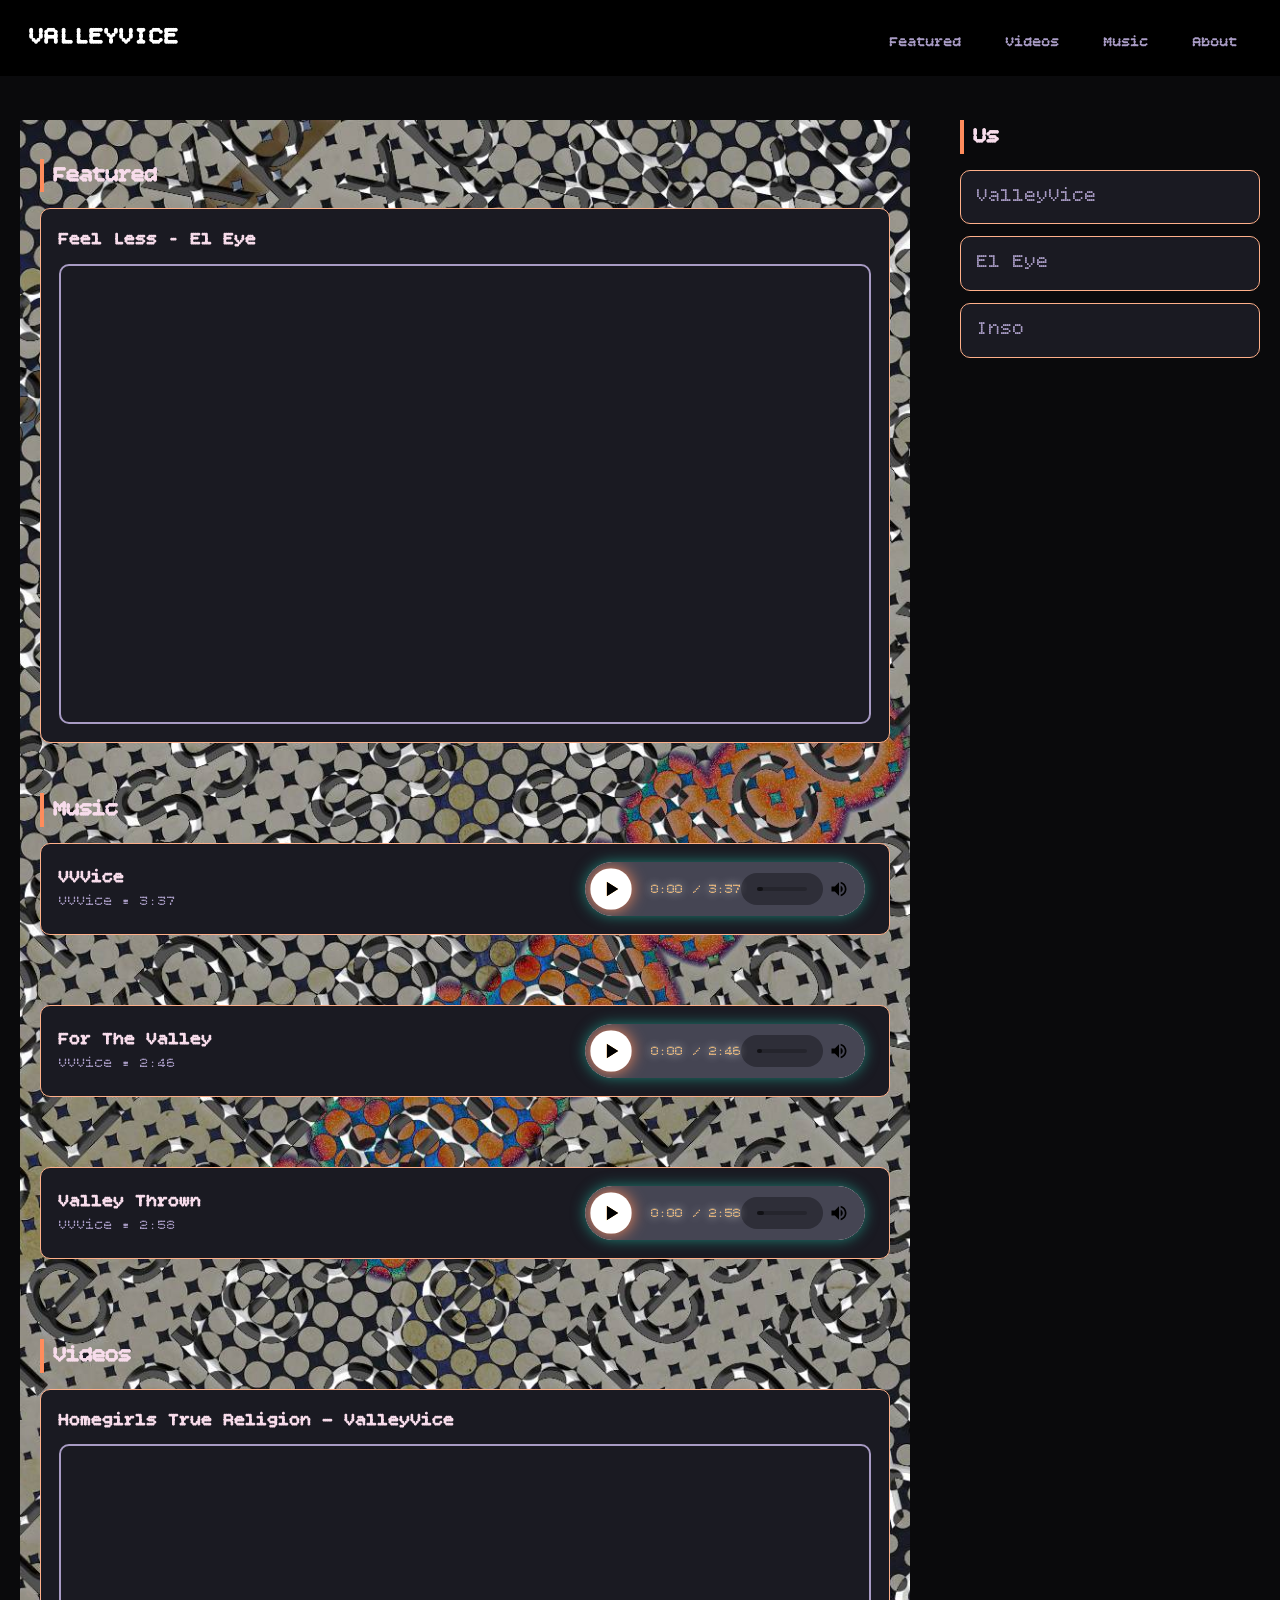
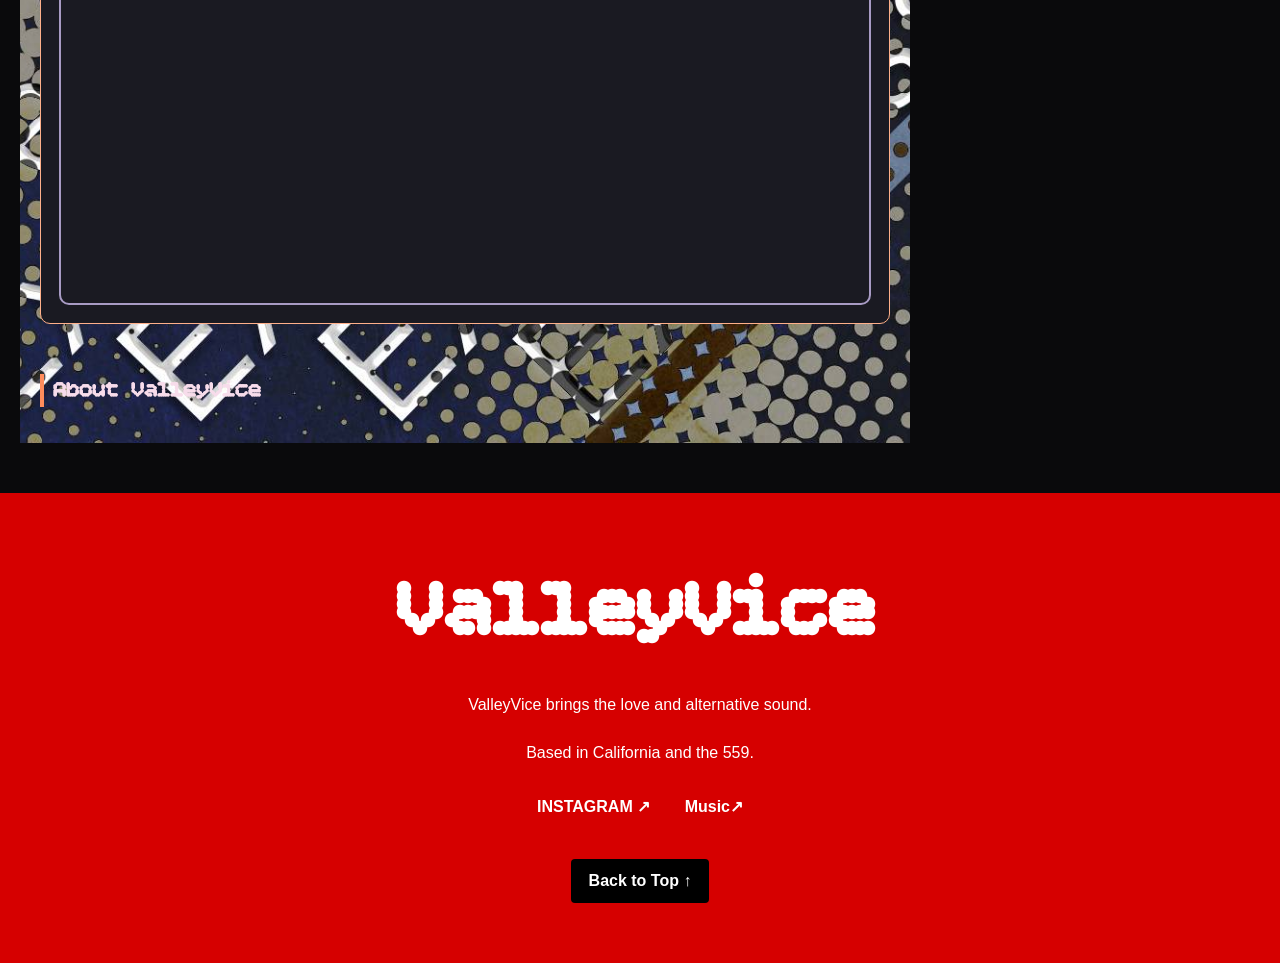
==== index.html @ 6efcdc89 "Update index.html" ====
<!DOCTYPE html>
<html lang="en">
<head>
  <meta charset="UTF-8" />
  <title>ValleyVice</title>
  <meta name="viewport" content="width=device-width, initial-scale=1" />
  <link rel="stylesheet" href="valleyvice.css" />
</head>

<body id="top"> 

  <!-- HEADER -->
  <header class="vv-header" id="vv-header">
    <div class="vv-logo">VALLEYVICE</div>
    <nav class="vv-nav">
      <a href="#Featured">Featured</a>
      <a href="#videos">Videos</a>
      <a href="#music">Music</a>
      <a href="#footer">About</a>
    </nav>
  </header>

  <!-- MASTER LAYOUT WRAPPER (Side-by-side Layout) -->
  <div class="vv-page-layout">

    <!-- MAIN CONTENT (Has the patterned background) -->
    <main class="vv-shell">

      <!-- VIDEOS -->
      <section id="Featured" class="vv-section">
        <h2 class="vv-section-title">Featured</h2>
        <div class="vv-card">
          <div class="vv-card-title">Feel Less - El Eye</div>
          <div class="vv-video-frame">
            <iframe width="560" height="315" src="https://www.youtube.com/embed/_zY-57PBvZM?si=U113zImSE3T3_3jn" title="YouTube video player" frameborder="0" allow="accelerometer; autoplay; clipboard-write; encrypted-media; gyroscope; picture-in-picture; web-share" referrerpolicy="strict-origin-when-cross-origin" allowfullscreen></iframe>
          </div>
        </div>
      </section>

      <!-- MUSIC -->
      <section id="music" class="vv-section">
        <h2 class="vv-section-title">Music</h2>
        <div class="vv-track-list">

          <div class="vv-card vv-track-card">
            <div>
              <div class="vv-track-title">VVVice</div>
              <div class="vv-track-meta">VVVice • 3:37</div>
            </div>
            <audio controls controlsList="nodownload noplaybackrate" >
              <source src="/music/vvvice.mp3" type="audio/mpeg" />
            </audio>
          </div>

          <div class="vv-card vv-track-card">
            <div>
              <div class="vv-track-title">For The Valley</div>
              <div class="vv-track-meta">VVVice • 2:46</div>
            </div>
            <audio controls controlsList="nodownload noplaybackrate">
              <source src="/music/forthevalley.mp3" type="audio/mpeg" />
            </audio>
          </div>

          <div class="vv-card vv-track-card">
            <div>
              <div class="vv-track-title">Valley Thrown</div>
              <div class="vv-track-meta">VVVice • 2:58</div>
            </div>
            <audio controls controlsList="nodownload noplaybackrate">
              <source src="/music/valleythrown.mp3" type="audio/mpeg" />
            </audio>
          </div>
        </div>
      </section>

      <!-- MORE VIDEOS -->
      <section id="videos" class="vv-section">
        <h2 class="vv-section-title">Videos</h2>
        <div class="vv-card">
          <div class="vv-card-title">Homegirls True Religion — ValleyVice</div>
          <div class="vv-video-frame">
            <iframe width="560" height="315" src="https://www.youtube.com/embed/8g7PxUAMaXI?si=Gj9N5KaomewgF7cF" title="YouTube video player" frameborder="0" allow="accelerometer; autoplay; clipboard-write; encrypted-media; gyroscope; picture-in-picture; web-share" referrerpolicy="strict-origin-when-cross-origin" allowfullscreen></iframe>
          </div>
        </div>
      </section>
      
      <h2 class="vv-section-title">About ValleyVice</h2>

    </main> <!-- END .vv-shell -->

    <!-- SIDEBAR FOR FELLOW ARTISTS (Sits outside the pattern) -->
    <aside class="vv-sidebar">
      <h2 class="vv-section-title" style="margin-top: 0;">Us</h2>
      <div class="vv-sidebar-links">
        <a href="https://soundcloud.com/valleyvice" target="_blank" rel="noopener noreferrer">ValleyVice</a>
        <a href="https://soundcloud.com/eleye-706071954" target="_blank" rel="noopener noreferrer">El Eye</a>
        <a href="https://soundcloud.com/inssozzz" target="_blank" rel="noopener noreferrer">Inso</a>
      </div>
    </aside>

  </div> <!-- END .vv-page-layout -->

  <!-- FOOTER -->
  <footer id="footer" class="vv-footer">
    <div class="vv-footer-inner">
      <h2 class="vv-footer-logo">ValleyVice</h2>
      <p class="vv-footer-tagline">
        ValleyVice brings the love and alternative sound.<br><br>
        Based in California and the 559.
      </p>
      <div class="vv-footer-links">
        <a href="https://www.instagram.com/valleyyyouth/" target="_blank">INSTAGRAM ↗</a>
        <a href="#" target="_blank">Music↗</a>
      </div>
    </div>
    <a href="#top" class="vv-backtotop">Back to Top ↑</a>
  </footer>

  <script>
    let lastScroll = 0;
    const header = document.getElementById('vv-header');

    window.addEventListener('scroll', () => {
      const currentScroll = window.pageYOffset;

      if (currentScroll > lastScroll && currentScroll > 80) {
        header.classList.add('hide');   // scrolling down → hide
      } else {
        header.classList.remove('hide'); // scrolling up → show
      }

      lastScroll = currentScroll;
    });
  </script>
</body>
</html>
---- valleyvice.css ----
/* ============================================================
   VALLEYVICE RETRO THEME — FULL CSS REBUILD (v7)
   Palette: Base + expanded complimentary colors
   Style: Vintage Web + Synthwave + Sidebar Integration
   ============================================================ */

@import url('https://fonts.googleapis.com/css?family=Bitcount%20Single:700|Bitcount%20Single:400');

/* ============================================================
   GLOBAL FONT SETTINGS
   ============================================================ */

header {
  font-family: 'Bitcount Single';
  font-weight: 1000;
}

body {
  font-family: 'Bitcount Single';
  font-weight: 400;
}

h1, h2, h3, h4, h5 {
  font-family: 'Bitcount Single';
  font-weight: 700;
}

html { 
  font-size: 100%; 
  scroll-behavior: smooth;
}

h1 { font-size: 4.210rem; }
h2 { font-size: 3.158rem; }
h3 { font-size: 2.369rem; }
h4 { font-size: 1.777rem; }
h5 { font-size: 1.333rem; }
small { font-size: 0.750rem; }

/* ============================================================
   ROOT PALETTE
   ============================================================ */

:root {
  --text: #F7DCEB;
  --background: #0A0A0C;
  --primary: #A89BC4;
  --secondary: #4A2E1F;
  --accent: #7A4A2F;

  --comp-primary-1: #4FFFCF;
  --comp-primary-2: #2BB8A6;
  --comp-primary-3: #1F7F73;

  --comp-secondary-1: #7FA8FF;
  --comp-secondary-2: #4F6A99;
  --comp-secondary-3: #2C3A4F;

  --comp-accent-1: #FFB08A;
  --comp-accent-2: #FF8C5C;
  --comp-accent-3: #C96A42;

  --neutral-1: #1A1A22;
  --neutral-2: #2E2E38;
  --neutral-3: #454553;

  --radius: 10px;
}

/* ============================================================
   GLOBAL
   ============================================================ */

body {
  margin: 0;
  background: var(--background);
  color: var(--text);
  line-height: 1.5;
  padding-top: 120px; /* default padding to avoid header overlap */
}

/* ============================================================
   HEADER & NAVIGATION
   ============================================================ */

.vv-header {
  position: fixed;
  top: 0;
  left: 0;
  width: 100%;
  padding: 20px 30px;
  background: #000;
  color: #fff;
  z-index: 999;
  transition: transform 0.3s ease;
  display: flex;
  justify-content: space-between;
  align-items: center;
  box-sizing: border-box;
}

.vv-header.hide {
  transform: translateY(-100%);
}

.vv-logo {
  font-size: 24px;
  font-weight: 700;
  letter-spacing: 1px;
  flex-shrink: 0;
}

.vv-nav {
  display: flex;
  gap: 20px;
  flex-shrink: 0;
  margin-top: 10px;
}

.vv-nav a {
  color: var(--primary);
  text-decoration: none;
  font-weight: 600;
  margin: 0 12px;
  font-size: 0.9rem;
  transition: 0.2s ease;
}

.vv-nav a:hover {
  color: var(--comp-accent-2);
}

/* ============================================================
   PAGE LAYOUT (MAIN CONTENT + SIDEBAR)
   ============================================================ */

.vv-page-layout {
  display: flex;
  justify-content: center; 
  align-items: flex-start; 
  max-width: 1250px;       
  margin: 0 auto;
  gap: 50px;               
  padding: 0 20px;
}

.vv-shell {
  background: url('/images/background.jpg') center/cover no-repeat;
  width: 100%;
  max-width: 900px;
  margin: 0; 
  padding: 20px;
  box-sizing: border-box;
}

/* ============================================================
   SIDEBAR
   ============================================================ */

.vv-sidebar {
  width: 300px;
  flex-shrink: 0; 
  position: sticky;
  top: 120px; 
}

.vv-sidebar-links {
  display: flex;
  flex-direction: column;
  gap: 12px;
}

.vv-sidebar-links a {
  display: block;
  text-decoration: none;
  font-family: 'Bitcount Single';
  font-size: 1.2rem;
  color: var(--primary);
  background: var(--neutral-1);
  border: 1px solid var(--comp-accent-1);
  border-radius: var(--radius);
  padding: 12px 16px;
  transition: 0.2s ease;
}

.vv-sidebar-links a:hover {
  background: var(--neutral-2);
  color: var(--comp-accent-2);
  box-shadow: 0 0 15px var(--comp-accent-2);
  transform: translateX(4px);
}

/* ============================================================
   SECTION TITLES & CARDS
   ============================================================ */

.vv-section {
  margin-bottom: 50px;
}

.vv-section-title {
  font-size: 1.4rem;
  margin-bottom: 16px;
  border-left: 4px solid var(--comp-accent-2);
  padding-left: 10px;
  color: var(--text);
}

.vv-card {
  background: var(--neutral-1);
  border: 1px solid var(--comp-accent-1);
  border-radius: var(--radius);
  padding: 18px;
  margin-bottom: 30px;
  transition: 0.25s ease;
}

.vv-card:hover {
  box-shadow: 0 0 20px var(--comp-accent-2);
  transform: translateY(-3px);
}

/* ============================================================
   VIDEO SECTION
   ============================================================ */

.vv-card-title {
  font-family: "Bitcount Single";
  font-size: 1.1rem;
  font-weight: bold;
  color: var(--text);
}

.vv-video-frame {
  position: relative;
  padding-bottom: 56.25%;
  height: 0;
  border-radius: var(--radius);
  overflow: hidden;
  border: 2px solid var(--primary);
  margin-top: 10px;
}

.vv-video-frame iframe {
  position: absolute;
  inset: 0;
  width: 100%;
  height: 100%;
}

/* ============================================================
   TRACK LIST & AUDIO PLAYER
   ============================================================ */

.vv-track-list {
  display: flex;
  flex-direction: column;
  gap: 40px;
}

.vv-track-card {
  display: grid;
  grid-template-columns: 1fr 280px; 
  align-items: center;
  column-gap: 20px;                
}

.vv-track-title {
  font-family: "Bitcount Single";
  font-size: 1.1rem;
  font-weight: bold;
  color: var(--text);
}

.vv-track-meta {
  font-family: "Bitcount Single";
  font-size: 0.9rem;
  color: var(--primary);
}

.vv-track-card audio {
  width: 100%;            
  min-width: 240px;       
  margin-left: -6px;      
  border-radius: 500px;
  background: var(--neutral-2);
  box-shadow: 0 0 14px var(--comp-primary-3);
}

/* Hide Audio Download/Extras */
audio::-webkit-media-controls-download-button,
audio::-webkit-media-controls-overflow-button,
audio::-webkit-media-controls-cast-button {
  display: none !important;
  visibility: hidden !important;
  opacity: 0 !important;
}

audio::-webkit-media-controls-enclosure {
  overflow: hidden !important;
}

/* Play Button */
audio::-webkit-media-controls-play-button {
  background-color: #e9d1b5 !important;
  border-radius: 50%;
  transform: scale(1.3);
  filter: brightness(1.5) drop-shadow(0 0 6px var(--comp-accent-2)) !important;
  margin-right: 14px !important;
}

audio::-webkit-media-controls-current-time-display,
audio::-webkit-media-controls-time-remaining-display {
  margin-left: 10px !important;
  filter: brightness(1.4);
  color: var(--comp-accent-2);
  font-family: 'Bitcount Single';
}

audio::-webkit-media-controls-panel {
  background-color: var(--neutral-3) !important;
}

/* Timeline/Scrubber */
audio::-webkit-media-controls-timeline {
  background-color: var(--neutral-2) !important;   
  border-radius: 200px !important;
}

audio::-webkit-media-controls-timeline-container {
  background-color: var(--comp-primary-1) !important; 
}

/* Volume Slider */
audio::-webkit-media-controls-volume-slider {
  background-color: var(--neutral-2) !important;   
  border-radius: 200px !important;
}

audio::-webkit-media-controls-volume-slider-container {
  background-color: var(--comp-accent-2) !important; 
  border-radius: 50% !important;
}

/* ============================================================
   FOOTER
   ============================================================ */

.vv-footer {
  background: #d60000;
  color: #fff;
  padding: 60px 20px;
  text-align: center;
  font-family: 'Inter', sans-serif;
  margin-top: 50px;
}

.vv-footer-logo {
  font-size: 80px;
  font-weight: 800;
  margin: 0 0 20px;
}

.vv-footer-tagline {
  font-size: 16px;
  line-height: 1.5;
  margin-bottom: 30px;
}

.vv-footer-links a {
  margin: 0 15px;
  font-weight: 600;
  text-decoration: none;
  color: #fff;
}

.vv-footer-links a:hover {
  opacity: 0.7;
}

.vv-backtotop {
  display: block;
  width: fit-content;
  margin: 40px auto 0;
  padding: 10px 18px;
  background: #000;
  color: #fff;
  font-weight: 600;
  text-decoration: none;
  border-radius: 4px;
  transition: opacity 0.2s ease;
}

.vv-backtotop:hover {
  opacity: 0.7;
}

/* ============================================================
   RESPONSIVE DESIGN
   ============================================================ */

@media (max-width: 1000px) {
  .vv-page-layout {
    flex-direction: column;
    align-items: center;
    gap: 30px;
  }
  
  .vv-sidebar {
    width: 100%;
    max-width: 900px;
    position: static; 
  }
}

@media (max-width: 600px) {
  body {
    padding-top: 160px;
  }

  .vv-header {
    flex-direction: column;
    align-items: flex-start;
    padding: 12px 16px;
    gap: 10px;
  }

  .vv-logo {
    font-size: 1.6rem;
  }

  .vv-nav {
    flex-wrap: wrap;
    gap: 10px;
    width: 100%;
    justify-content: flex-end;
  }

  .vv-nav a {
    font-size: 0.85rem;
  }

  .vv-shell {
    padding: 12px;
  }

  .vv-section {
    margin-bottom: 32px;
  }

  .vv-track-card {
    grid-template-columns: 1fr;
    row-gap: 16px;
  }

  .vv-track-card audio {
    width: 100%;
    min-width: unset;
    margin-left: 0;
  }

  .vv-footer {
    padding: 40px 16px;
  }

  .vv-footer-logo {
    font-size: 48px;
  }

  .vv-footer-tagline {
    font-size: 14px;
  }

  .vv-footer-links a {
    display: block;
    margin: 8px 0;
  }
}

@media (max-width: 500px) {
  h2.vv-section-title {
    font-size: 1.2rem;
  }

  .vv-track-title {
    font-size: 1rem;
  }

  .vv-track-meta {
    font-size: 0.8rem;
  }
}
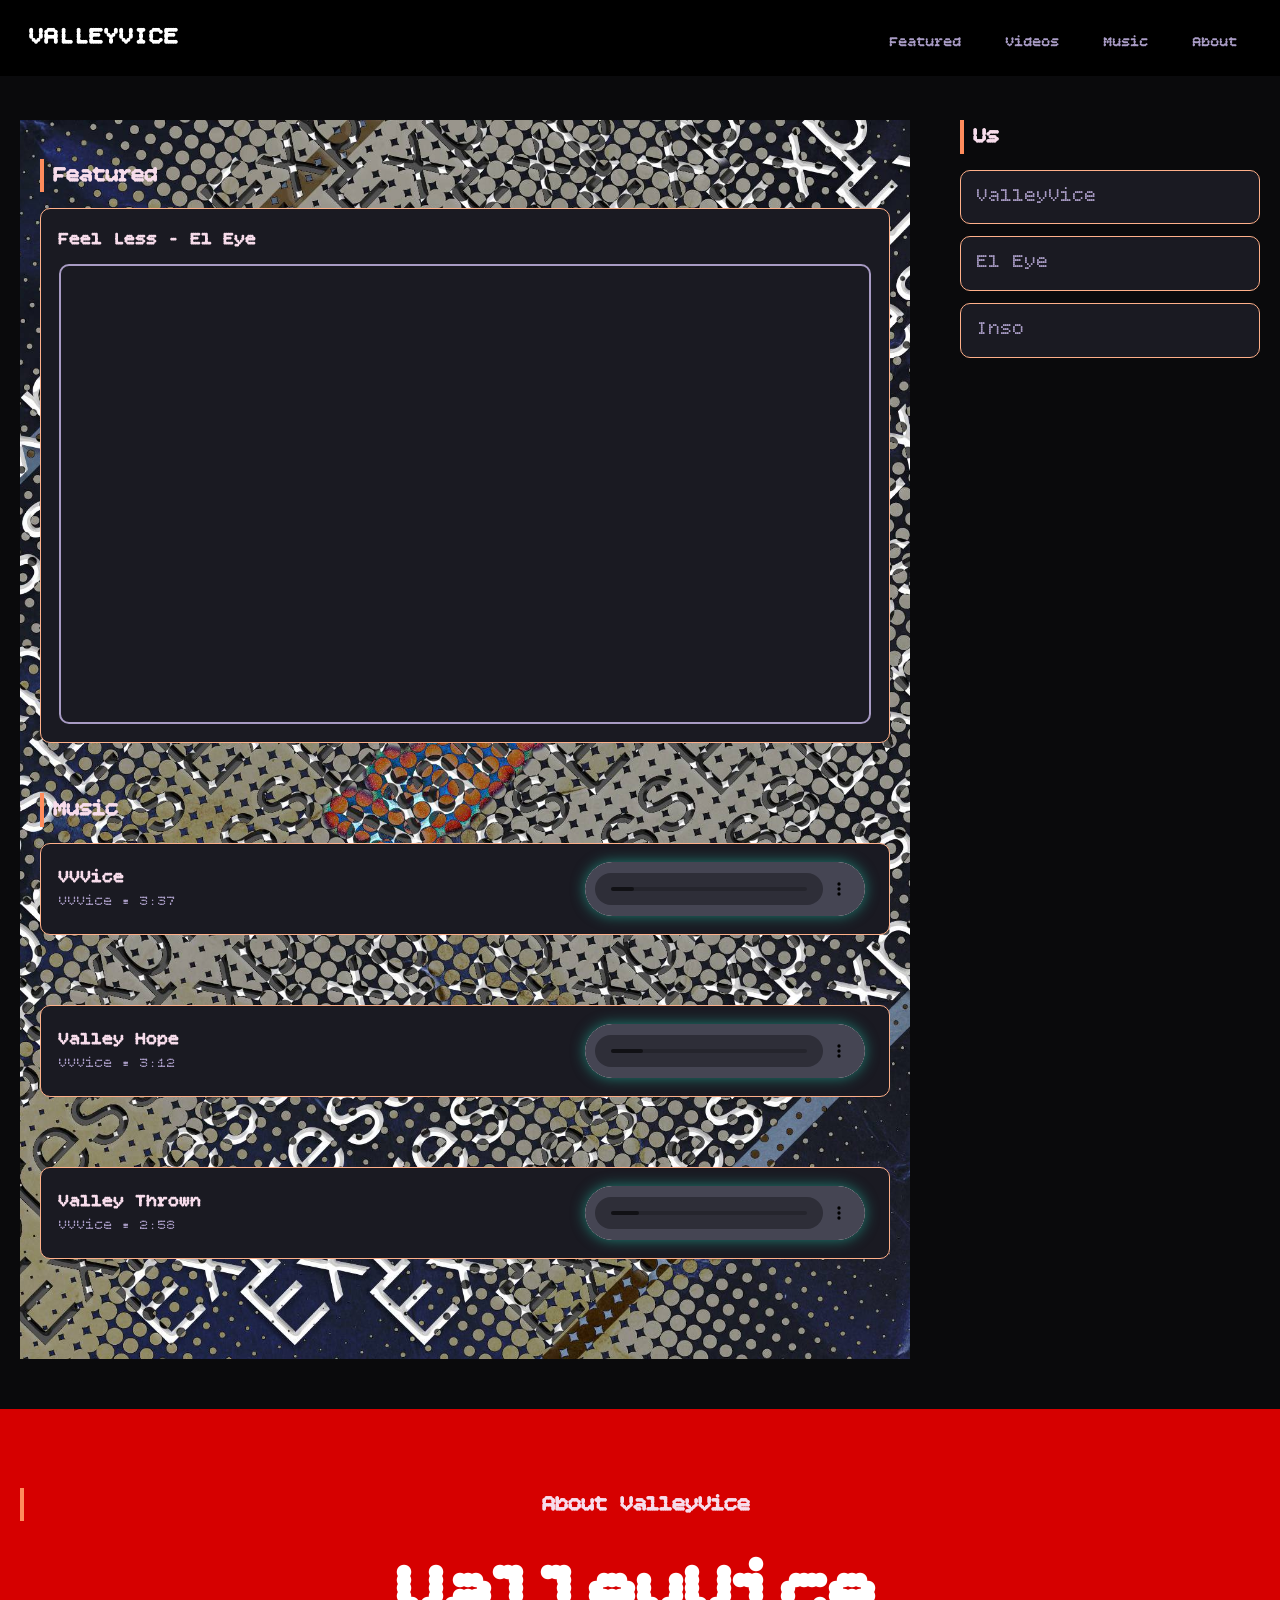
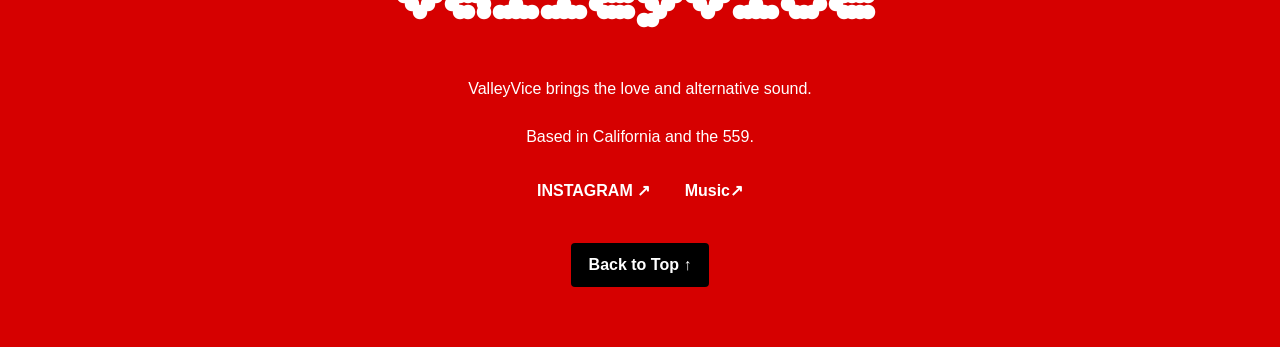
==== commit 38f892f3: "updated index / added replaced for the valley with valley hope" ====
--- a/index.html
+++ b/index.html
@@ -54,11 +54,11 @@
 
           <div class="vv-card vv-track-card">
             <div>
-              <div class="vv-track-title">For The Valley</div>
-              <div class="vv-track-meta">VVVice • 2:46</div>
+              <div class="vv-track-title">Valley Hope</div>
+              <div class="vv-track-meta">VVVice • 3:12</div>
             </div>
             <audio controls controlsList="nodownload noplaybackrate">
-              <source src="/music/forthevalley.mp3" type="audio/mpeg" />
+              <source src="/music/ValleyHope.mp3" type="audio/mpeg" />
             </audio>
           </div>
 
@@ -74,7 +74,7 @@
         </div>
       </section>
 
-      <!-- MORE VIDEOS -->
+      <!-- MORE VIDEOS
       <section id="videos" class="vv-section">
         <h2 class="vv-section-title">Videos</h2>
         <div class="vv-card">
@@ -85,7 +85,7 @@
         </div>
       </section>
       
-      <h2 class="vv-section-title">About ValleyVice</h2>
+      -->
 
     </main> <!-- END .vv-shell -->
 
@@ -104,6 +104,7 @@
   <!-- FOOTER -->
   <footer id="footer" class="vv-footer">
     <div class="vv-footer-inner">
+       <h2 class="vv-section-title">About ValleyVice</h2>
       <h2 class="vv-footer-logo">ValleyVice</h2>
       <p class="vv-footer-tagline">
         ValleyVice brings the love and alternative sound.<br><br>
--- a/valleyvice.css
+++ b/valleyvice.css
@@ -489,4 +489,4 @@
   .vv-track-meta {
     font-size: 0.8rem;
   }
-}+}
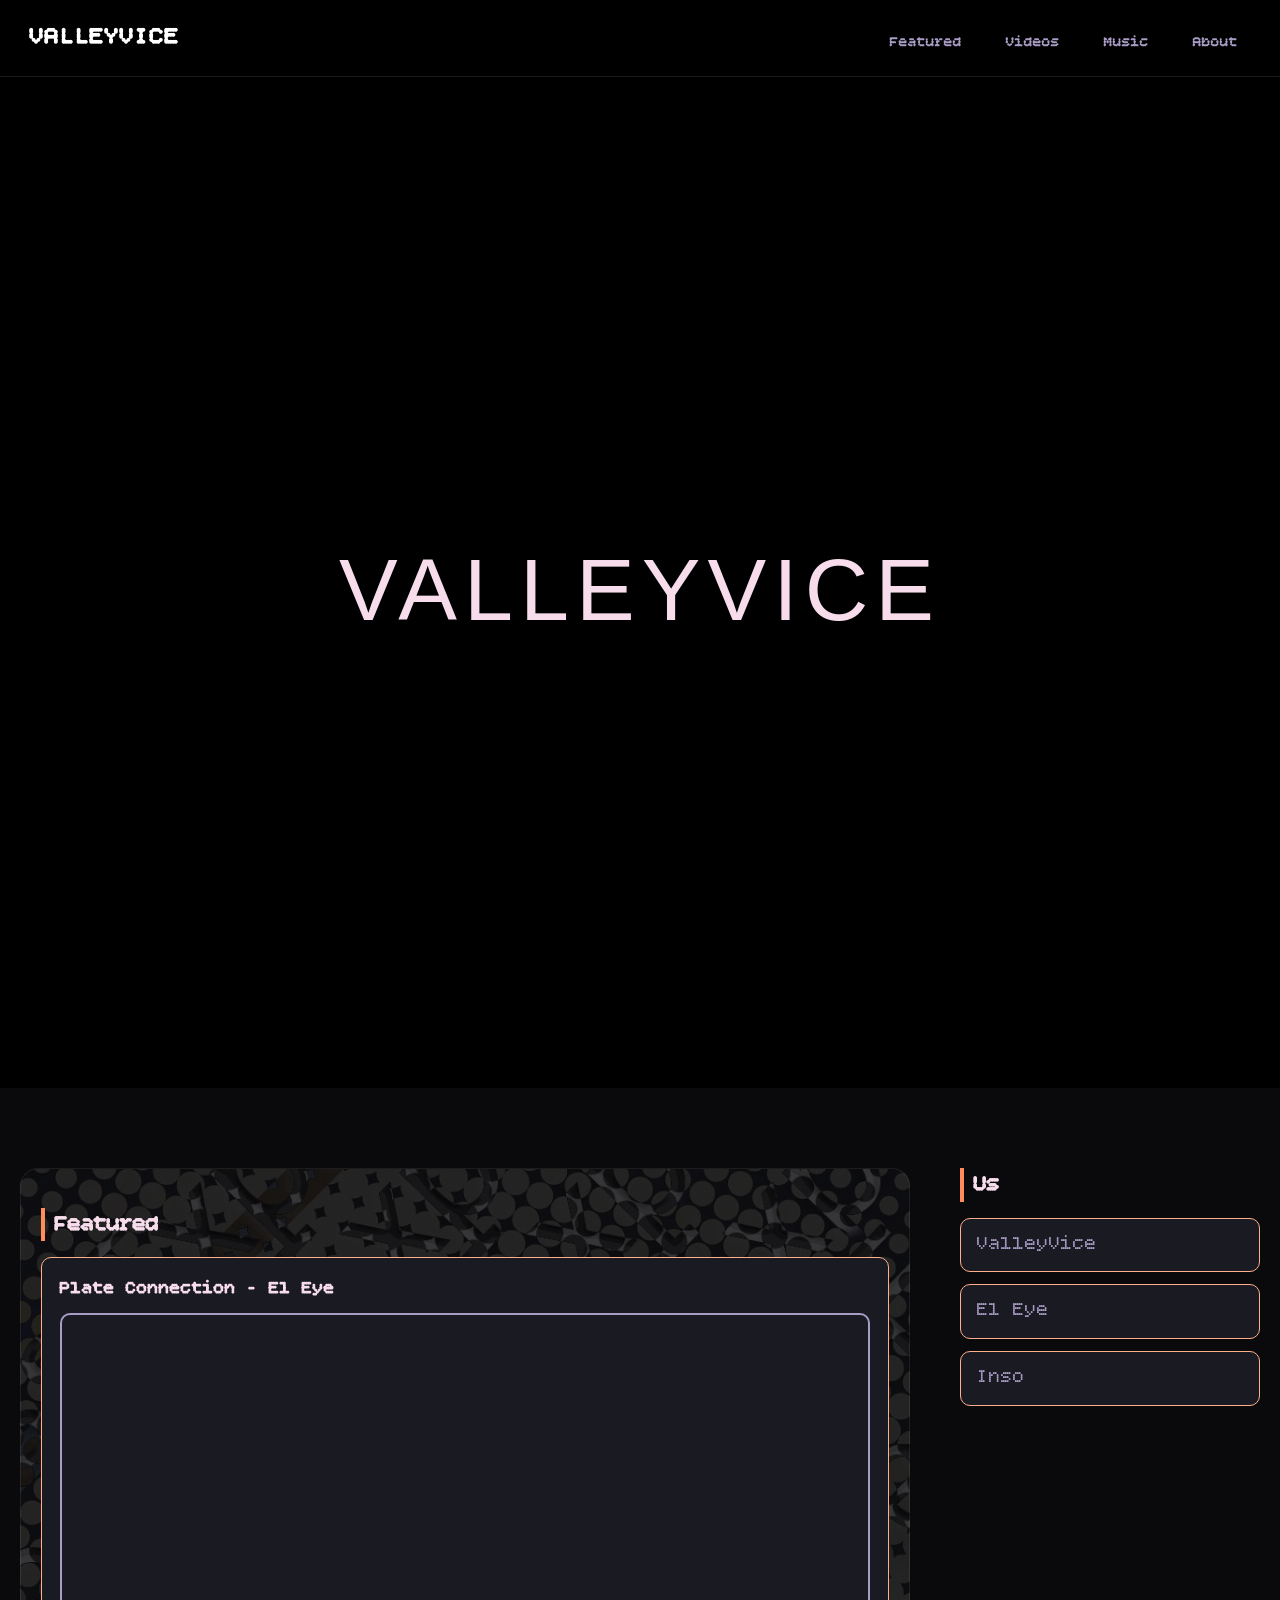
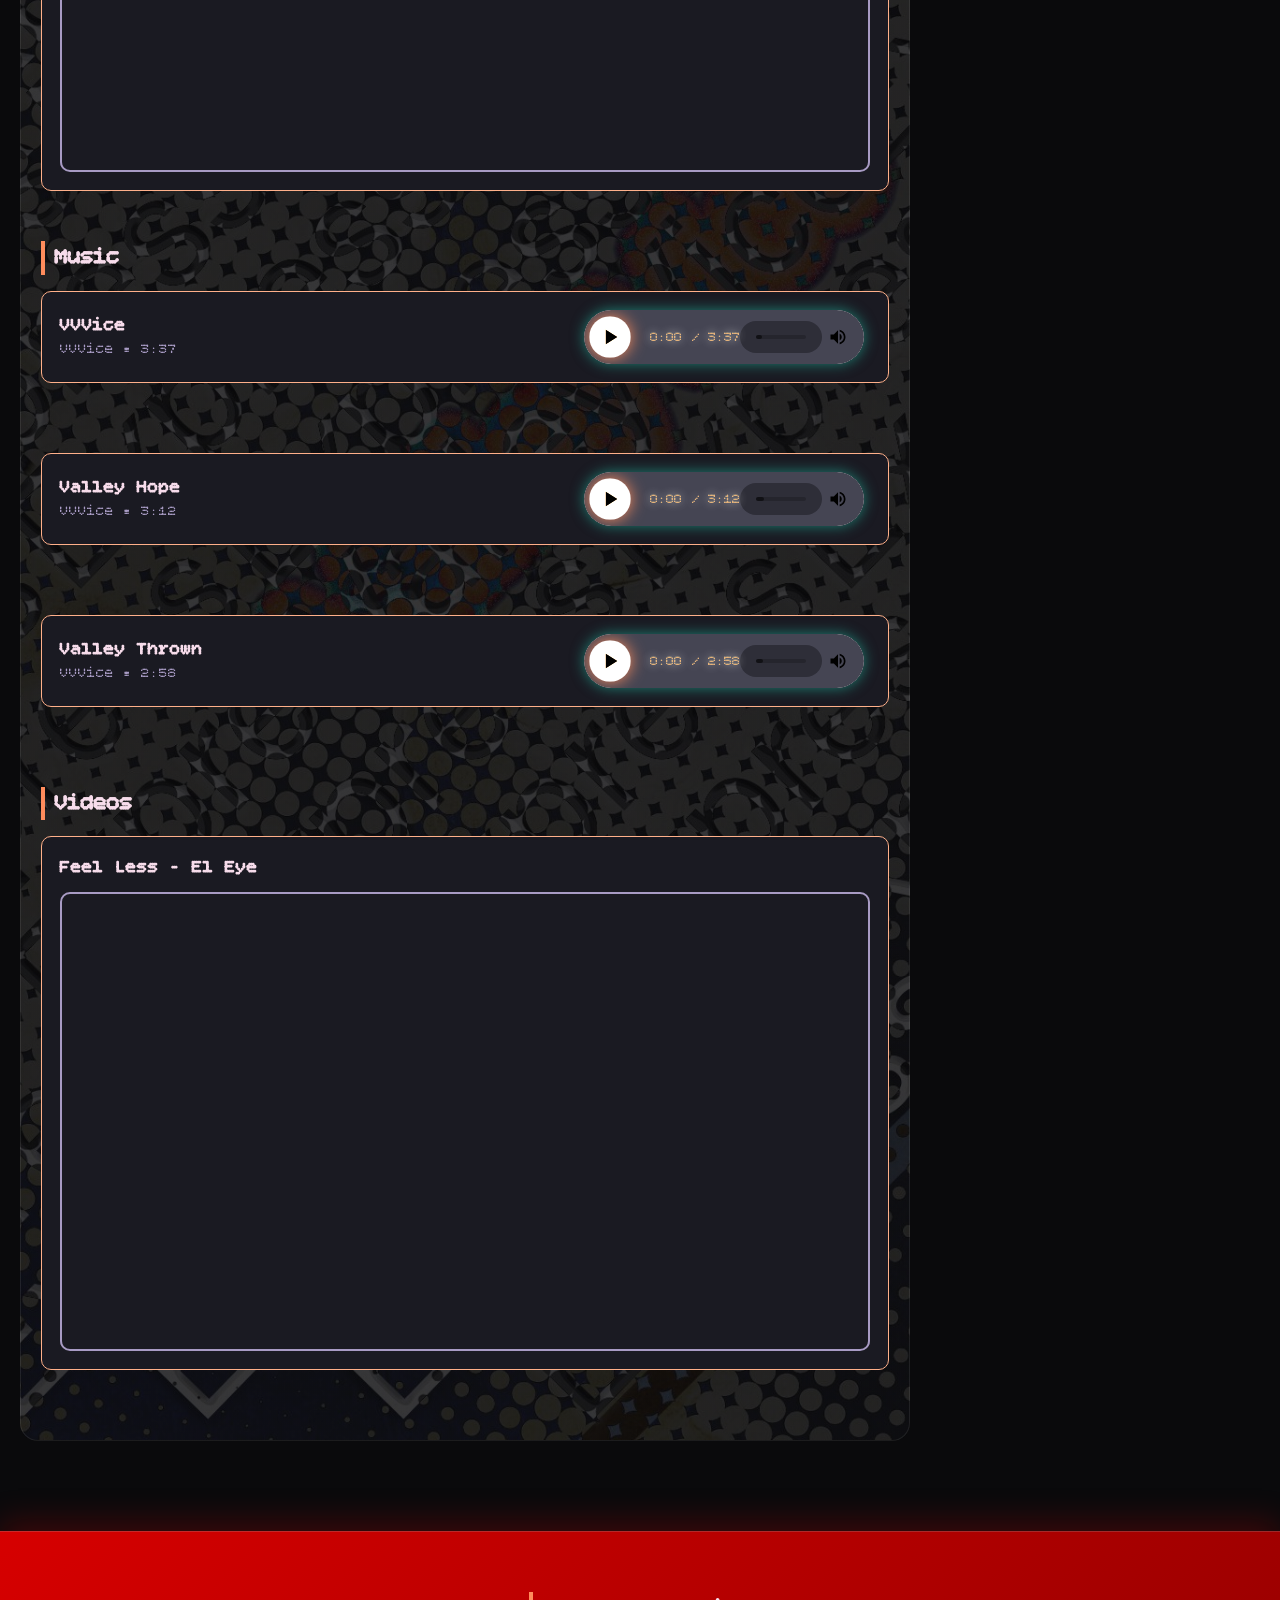
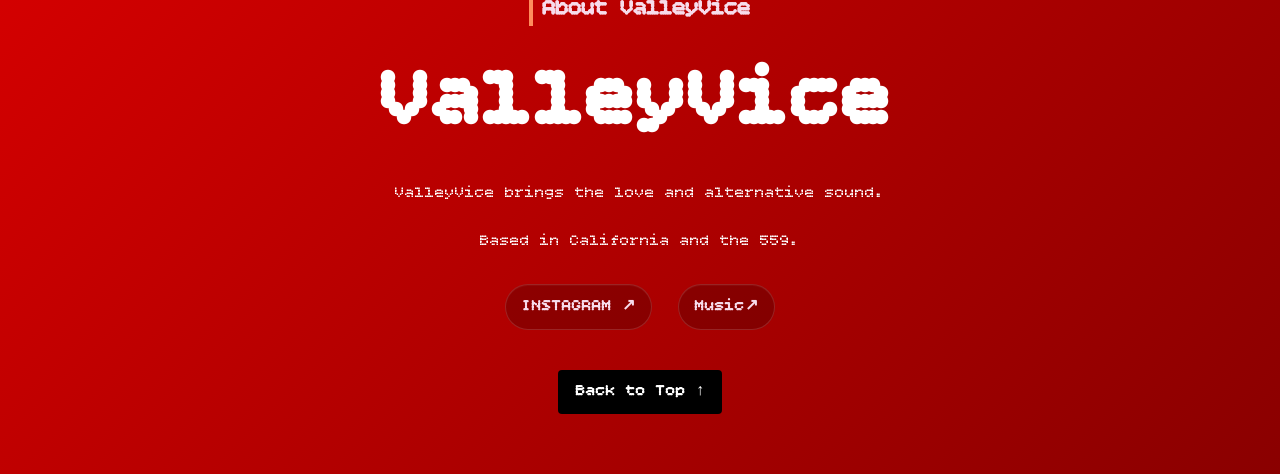
==== commit 31960703: "Add files via upload" ====
--- a/index.html
+++ b/index.html
@@ -20,19 +20,33 @@
     </nav>
   </header>
 
+  <section class="vv-hero" aria-label="Hero">
+    <div class="vv-hero-overlay"></div>
+    <div class="vv-hero-content">
+      <h1>VALLEYVICE</h1>
+    </div>
+  </section>
+
+  <div class="vv-page-video-layer" aria-hidden="true">
+    <video class="vv-page-video" autoplay muted loop playsinline>
+      <source src="images/background2.mp4" type="video/mp4" />
+    </video>
+    <div class="vv-page-video-overlay"></div>
+  </div>
+
   <!-- MASTER LAYOUT WRAPPER (Side-by-side Layout) -->
   <div class="vv-page-layout">
 
-    <!-- MAIN CONTENT (Has the patterned background) -->
+    <!-- MAIN CONTENT -->
     <main class="vv-shell">
 
       <!-- VIDEOS -->
       <section id="Featured" class="vv-section">
         <h2 class="vv-section-title">Featured</h2>
         <div class="vv-card">
-          <div class="vv-card-title">Feel Less - El Eye</div>
+          <div class="vv-card-title">Plate Connection - El Eye</div>
           <div class="vv-video-frame">
-            <iframe width="560" height="315" src="https://www.youtube.com/embed/_zY-57PBvZM?si=U113zImSE3T3_3jn" title="YouTube video player" frameborder="0" allow="accelerometer; autoplay; clipboard-write; encrypted-media; gyroscope; picture-in-picture; web-share" referrerpolicy="strict-origin-when-cross-origin" allowfullscreen></iframe>
+            <iframe width="560" height="315" src="https://www.youtube.com/embed/2AvgNj8gtBE?si=Ry_Hv-tMpA9Y_qW4" title="YouTube video player" frameborder="0" allow="accelerometer; autoplay; clipboard-write; encrypted-media; gyroscope; picture-in-picture; web-share" referrerpolicy="strict-origin-when-cross-origin" allowfullscreen></iframe>
           </div>
         </div>
       </section>
@@ -74,18 +88,18 @@
         </div>
       </section>
 
-      <!-- MORE VIDEOS
+      <!-- MORE VIDEOS-->
+
       <section id="videos" class="vv-section">
         <h2 class="vv-section-title">Videos</h2>
         <div class="vv-card">
-          <div class="vv-card-title">Homegirls True Religion — ValleyVice</div>
+          <div class="vv-card-title">Feel Less - El Eye</div>
           <div class="vv-video-frame">
-            <iframe width="560" height="315" src="https://www.youtube.com/embed/8g7PxUAMaXI?si=Gj9N5KaomewgF7cF" title="YouTube video player" frameborder="0" allow="accelerometer; autoplay; clipboard-write; encrypted-media; gyroscope; picture-in-picture; web-share" referrerpolicy="strict-origin-when-cross-origin" allowfullscreen></iframe>
-          </div>
+            <iframe width="560" height="315" src="https://www.youtube.com/embed/_zY-57PBvZM?si=U113zImSE3T3_3jn" title="YouTube video player" frameborder="0" allow="accelerometer; autoplay; clipboard-write; encrypted-media; gyroscope; picture-in-picture; web-share" referrerpolicy="strict-origin-when-cross-origin" allowfullscreen></iframe>
         </div>
       </section>
       
-      -->
+      
 
     </main> <!-- END .vv-shell -->
 
--- a/valleyvice.css
+++ b/valleyvice.css
@@ -76,7 +76,8 @@
   background: var(--background);
   color: var(--text);
   line-height: 1.5;
-  padding-top: 120px; /* default padding to avoid header overlap */
+  padding-top: 0;
+  overflow-x: hidden;
 }
 
 /* ============================================================
@@ -89,14 +90,16 @@
   left: 0;
   width: 100%;
   padding: 20px 30px;
-  background: #000;
+  background: rgba(0, 0, 0, 0.74);
+  backdrop-filter: blur(10px);
   color: #fff;
   z-index: 999;
-  transition: transform 0.3s ease;
+  transition: transform 0.3s ease, background 0.3s ease;
   display: flex;
   justify-content: space-between;
   align-items: center;
   box-sizing: border-box;
+  border-bottom: 1px solid rgba(255, 255, 255, 0.1);
 }
 
 .vv-header.hide {
@@ -131,6 +134,57 @@
 }
 
 /* ============================================================
+   HERO SECTION
+   ============================================================ */
+
+.vv-hero {
+  position: relative;
+  min-height: 100svh;
+  display: flex;
+  align-items: center;
+  justify-content: center;
+  padding: 140px 24px 48px;
+  overflow: hidden;
+  isolation: isolate;
+  background: #000;
+}
+
+.vv-hero::before {
+  content: "";
+  position: absolute;
+  inset: 0;
+  background: url('images/background.gif') center/cover no-repeat;
+  transform: scale(1.03);
+  opacity: 1;
+  z-index: -2;
+}
+
+
+.vv-hero-overlay {
+  position: absolute;
+  inset: 0;
+  background: rgba(0, 0, 0, 0);
+  z-index: -1;
+}
+
+.vv-hero-content {
+  position: relative;
+  text-align: center;
+  z-index: 1;
+}
+
+.vv-hero h1 {
+  margin: 0;
+  font-size: clamp(2.6rem, 7vw, 5.5rem);
+  line-height: 1;
+  letter-spacing: 0.08em;
+  font-weight: 500;
+  text-transform: uppercase;
+  font-family: 'Helvetica Neue', Arial, sans-serif;
+  text-shadow: 0 2px 20px rgba(0, 0, 0, 0.45);
+}
+
+/* ============================================================
    PAGE LAYOUT (MAIN CONTENT + SIDEBAR)
    ============================================================ */
 
@@ -141,16 +195,29 @@
   max-width: 1250px;       
   margin: 0 auto;
   gap: 50px;               
-  padding: 0 20px;
+  padding: 80px 20px 40px;
+  position: relative;
+  z-index: 1;
 }
 
 .vv-shell {
-  background: url('/images/background.jpg') center/cover no-repeat;
+  background: linear-gradient(180deg, rgba(10, 10, 12, 0.82) 0%, rgba(10, 10, 12, 0.82) 100%), url('images/background.jpg') center/cover no-repeat;
+  backdrop-filter: blur(6px);
   width: 100%;
   max-width: 900px;
   margin: 0; 
   padding: 20px;
   box-sizing: border-box;
+  border-radius: 18px;
+  border: 1px solid rgba(255, 255, 255, 0.08);
+}
+
+.vv-section,
+.vv-card,
+.vv-track-card,
+.vv-sidebar-links a {
+  position: relative;
+  z-index: 1;
 }
 
 /* ============================================================
@@ -198,6 +265,29 @@
   margin-bottom: 50px;
 }
 
+.vv-page-video-layer {
+  position: fixed;
+  inset: 0;
+  z-index: -2;
+  pointer-events: none;
+  overflow: hidden;
+}
+
+.vv-page-video {
+  position: absolute;
+  inset: 0;
+  width: 100%;
+  height: 100%;
+  object-fit: cover;
+  opacity: 1;
+}
+
+.vv-page-video-overlay {
+  position: absolute;
+  inset: 0;
+  background: linear-gradient(180deg, rgba(10, 10, 12, 0.15) 0%, rgba(10, 10, 12, 0.78) 100%);
+}
+
 .vv-section-title {
   font-size: 1.4rem;
   margin-bottom: 16px;
@@ -347,18 +437,29 @@
    ============================================================ */
 
 .vv-footer {
-  background: #d60000;
+  background: linear-gradient(135deg, #d60000 0%, #8a0000 100%);
   color: #fff;
   padding: 60px 20px;
   text-align: center;
-  font-family: 'Inter', sans-serif;
+  font-family: 'Bitcount Single';
   margin-top: 50px;
+  border-top: 1px solid rgba(255, 255, 255, 0.16);
+  box-shadow: 0 -10px 30px rgba(214, 0, 0, 0.24);
+}
+
+.vv-footer .vv-section-title {
+  display: inline-block;
+  margin: 0 0 16px;
+  border-left: 4px solid var(--comp-accent-2);
+  padding-left: 10px;
+  font-size: 1.4rem;
 }
 
 .vv-footer-logo {
   font-size: 80px;
   font-weight: 800;
   margin: 0 0 20px;
+  letter-spacing: 0.04em;
 }
 
 .vv-footer-tagline {
@@ -368,14 +469,26 @@
 }
 
 .vv-footer-links a {
-  margin: 0 15px;
+  display: inline-flex;
+  align-items: center;
+  justify-content: center;
+  margin: 0 8px;
+  padding: 10px 16px;
   font-weight: 600;
   text-decoration: none;
-  color: #fff;
+  color: #f7dceb;
+  border: 1px solid rgba(255,255,255,0.14);
+  border-radius: 999px;
+  background: rgba(0,0,0,0.2);
+  box-shadow: inset 0 1px 0 rgba(255,255,255,0.04);
+  transition: opacity 0.2s ease, transform 0.2s ease, background 0.2s ease, border-color 0.2s ease;
 }
 
 .vv-footer-links a:hover {
-  opacity: 0.7;
+  opacity: 1;
+  background: rgba(255,255,255,0.08);
+  border-color: rgba(255,255,255,0.24);
+  transform: translateY(-1px);
 }
 
 .vv-backtotop {
@@ -414,10 +527,6 @@
 }
 
 @media (max-width: 600px) {
-  body {
-    padding-top: 160px;
-  }
-
   .vv-header {
     flex-direction: column;
     align-items: flex-start;
@@ -440,6 +549,15 @@
     font-size: 0.85rem;
   }
 
+  .vv-hero {
+    padding: 130px 14px 32px;
+    min-height: 88svh;
+  }
+
+  .vv-hero-content {
+    padding: 24px 20px;
+  }
+
   .vv-shell {
     padding: 12px;
   }
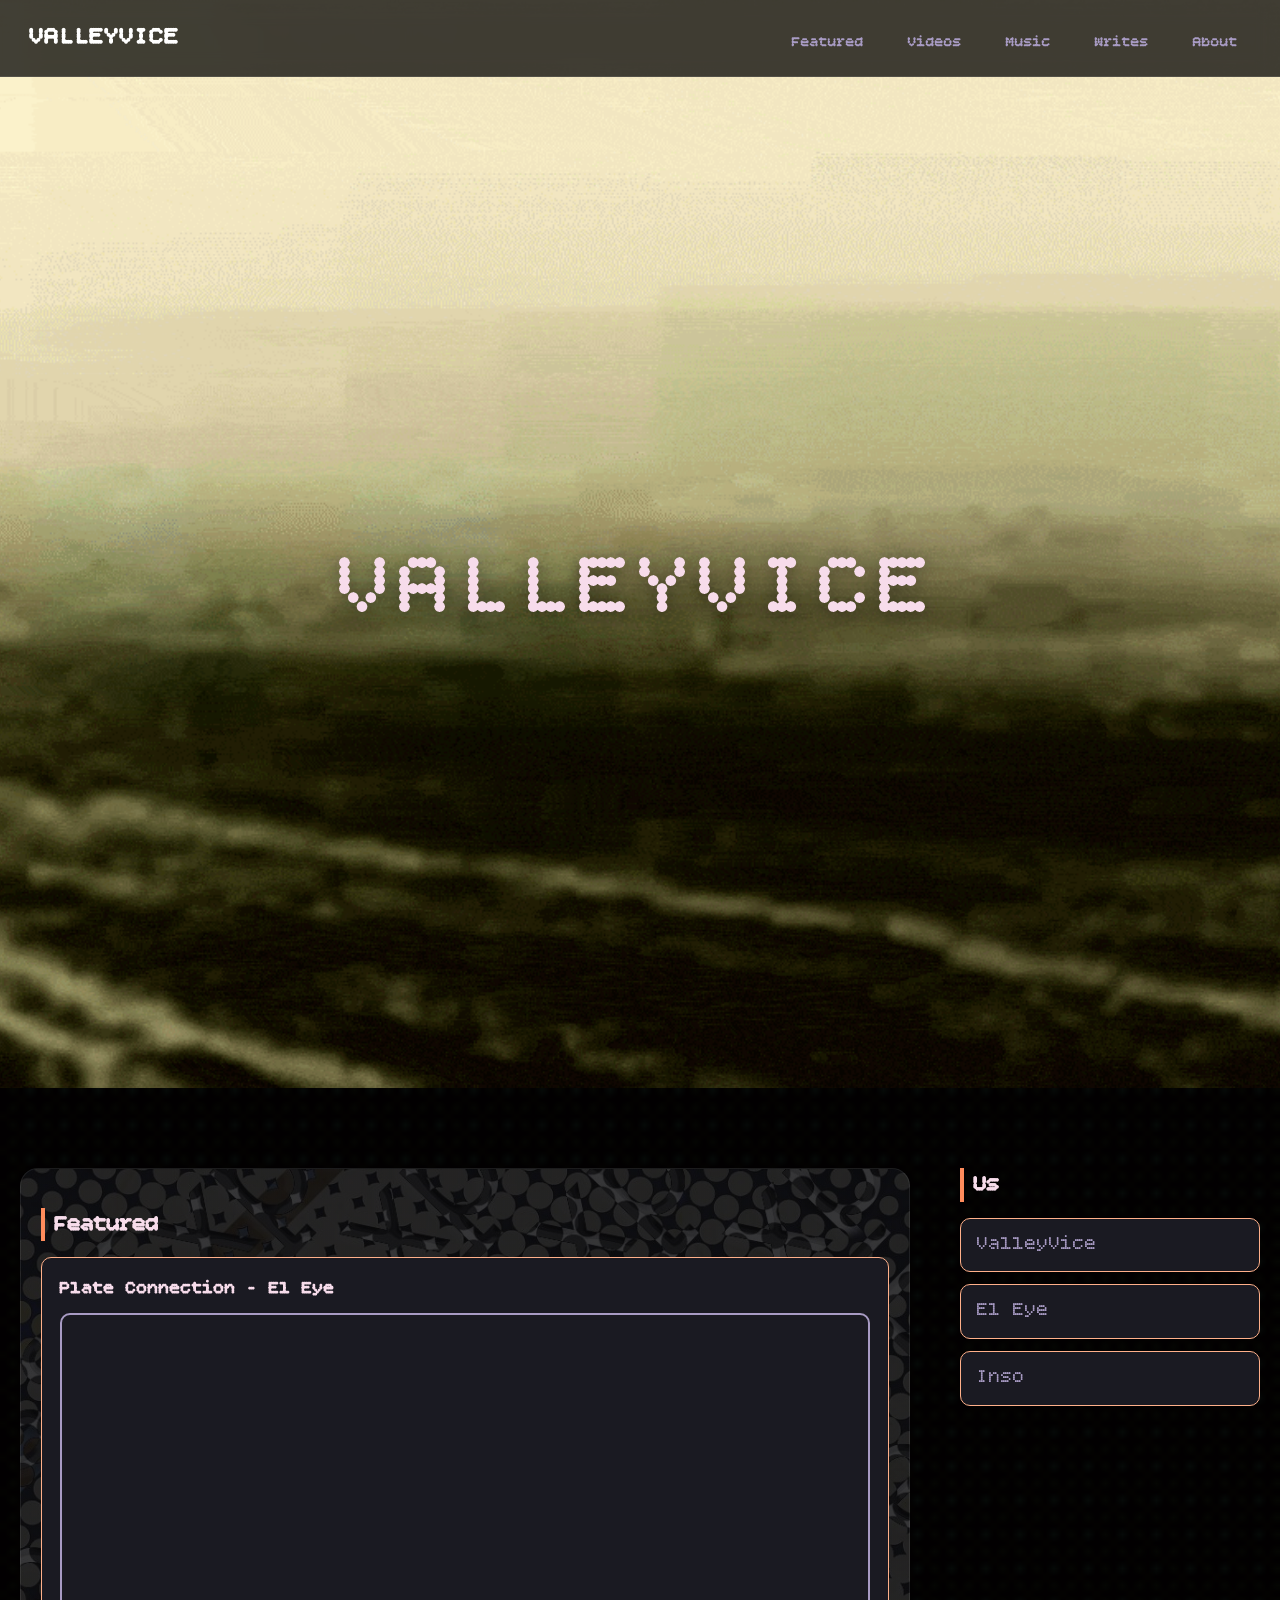
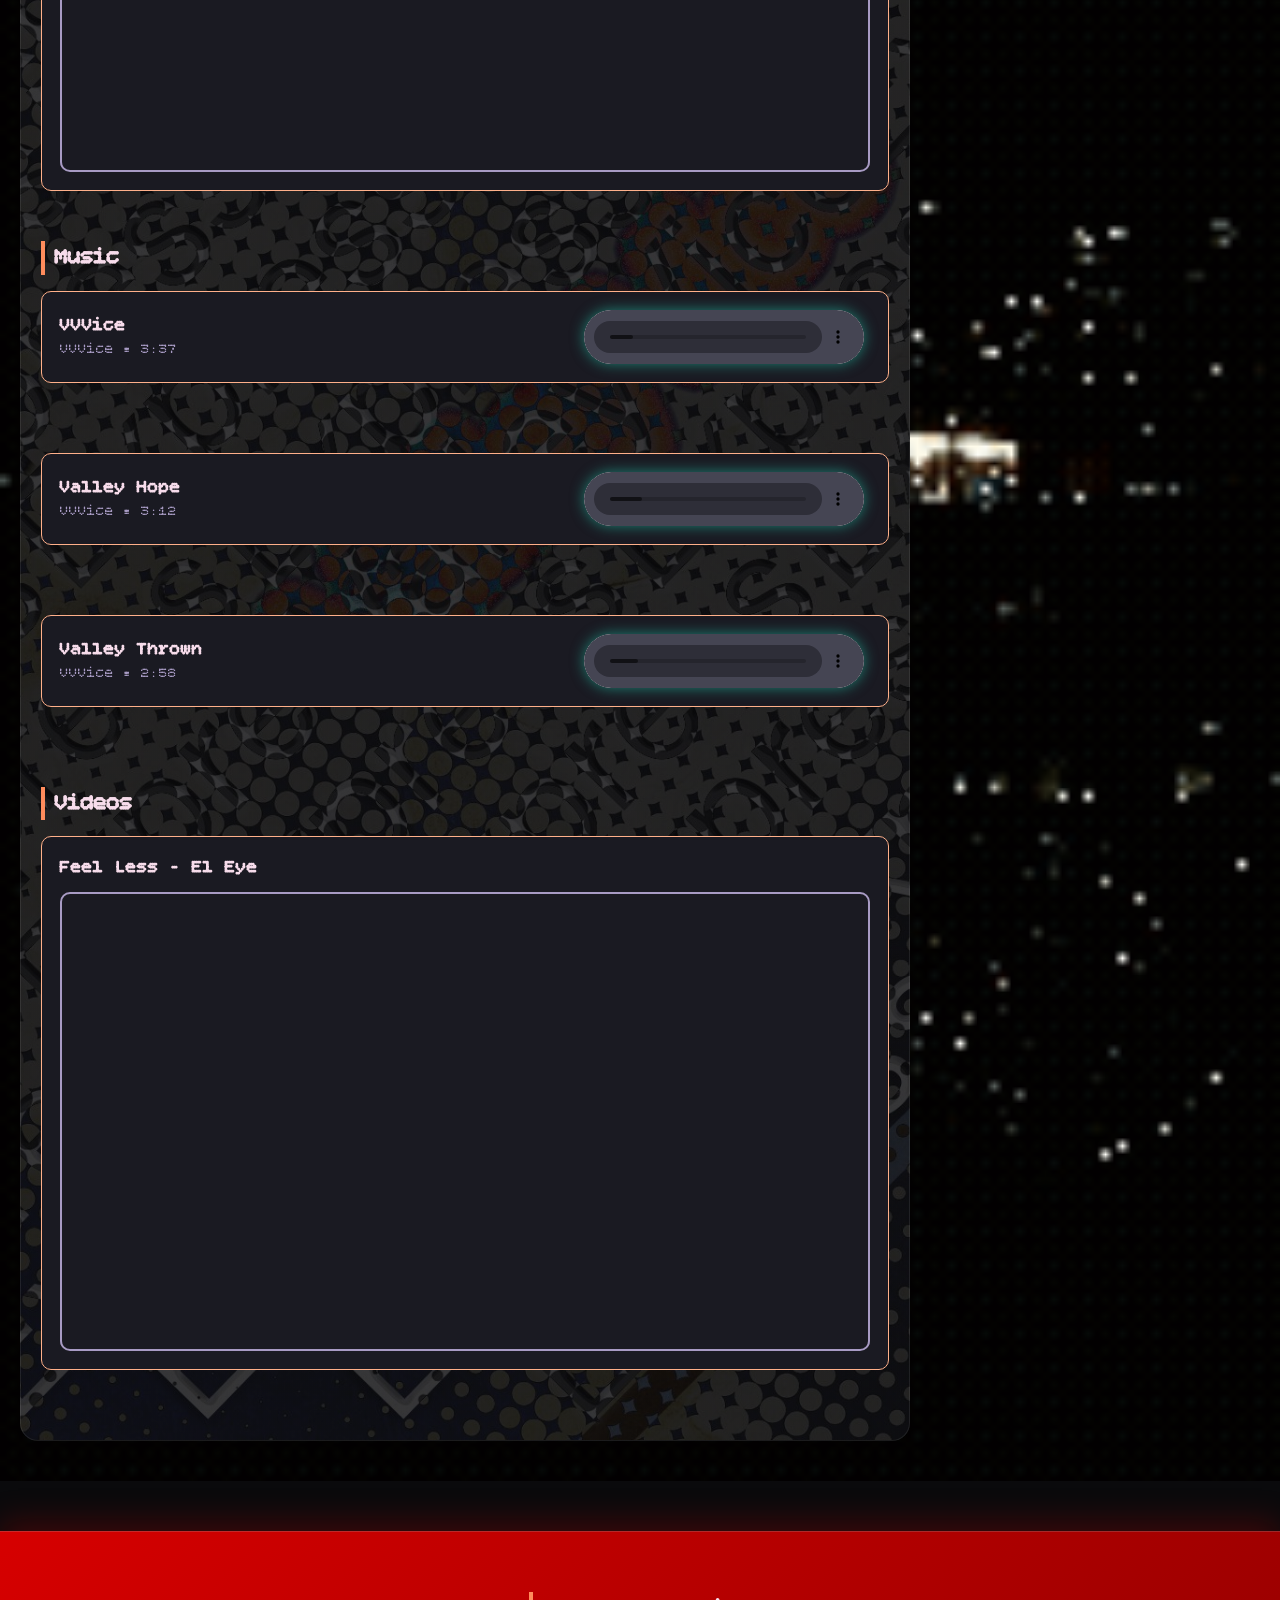
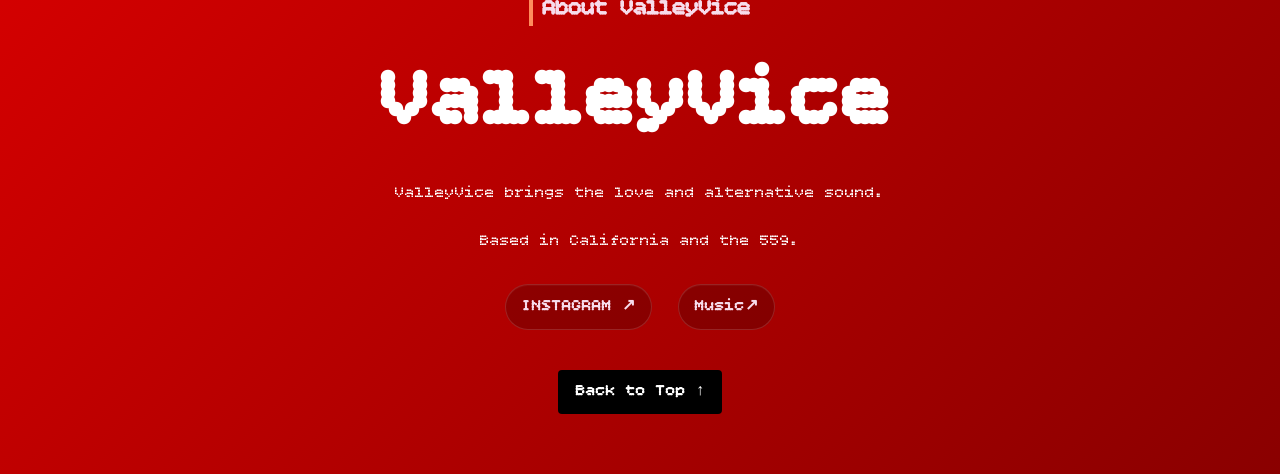
==== commit 75c01386: "Update index.html" ====
--- a/index.html
+++ b/index.html
@@ -5,6 +5,7 @@
   <title>ValleyVice</title>
   <meta name="viewport" content="width=device-width, initial-scale=1" />
   <link rel="stylesheet" href="valleyvice.css" />
+ <link rel="stylesheet" href="/footer.css"/>
 </head>
 
 <body id="top"> 
@@ -16,6 +17,7 @@
       <a href="#Featured">Featured</a>
       <a href="#videos">Videos</a>
       <a href="#music">Music</a>
+      <a href="/pages/writes.html">Writes</a>
       <a href="#footer">About</a>
     </nav>
   </header>
@@ -29,7 +31,7 @@
 
   <div class="vv-page-video-layer" aria-hidden="true">
     <video class="vv-page-video" autoplay muted loop playsinline>
-      <source src="images/background2.mp4" type="video/mp4" />
+      <source src="images/background2.gif" type="video/gif" />
     </video>
     <div class="vv-page-video-overlay"></div>
   </div>
--- a/valleyvice.css
+++ b/valleyvice.css
@@ -153,7 +153,7 @@
   content: "";
   position: absolute;
   inset: 0;
-  background: url('images/background.gif') center/cover no-repeat;
+  background: url('images/background2.gif') center/cover no-repeat;
   transform: scale(1.03);
   opacity: 1;
   z-index: -2;
@@ -180,7 +180,7 @@
   letter-spacing: 0.08em;
   font-weight: 500;
   text-transform: uppercase;
-  font-family: 'Helvetica Neue', Arial, sans-serif;
+  font-family: "Bitcount Single";
   text-shadow: 0 2px 20px rgba(0, 0, 0, 0.45);
 }
 
@@ -198,6 +198,7 @@
   padding: 80px 20px 40px;
   position: relative;
   z-index: 1;
+  background: url('images/background.gif') center/cover no-repeat;
 }
 
 .vv-shell {
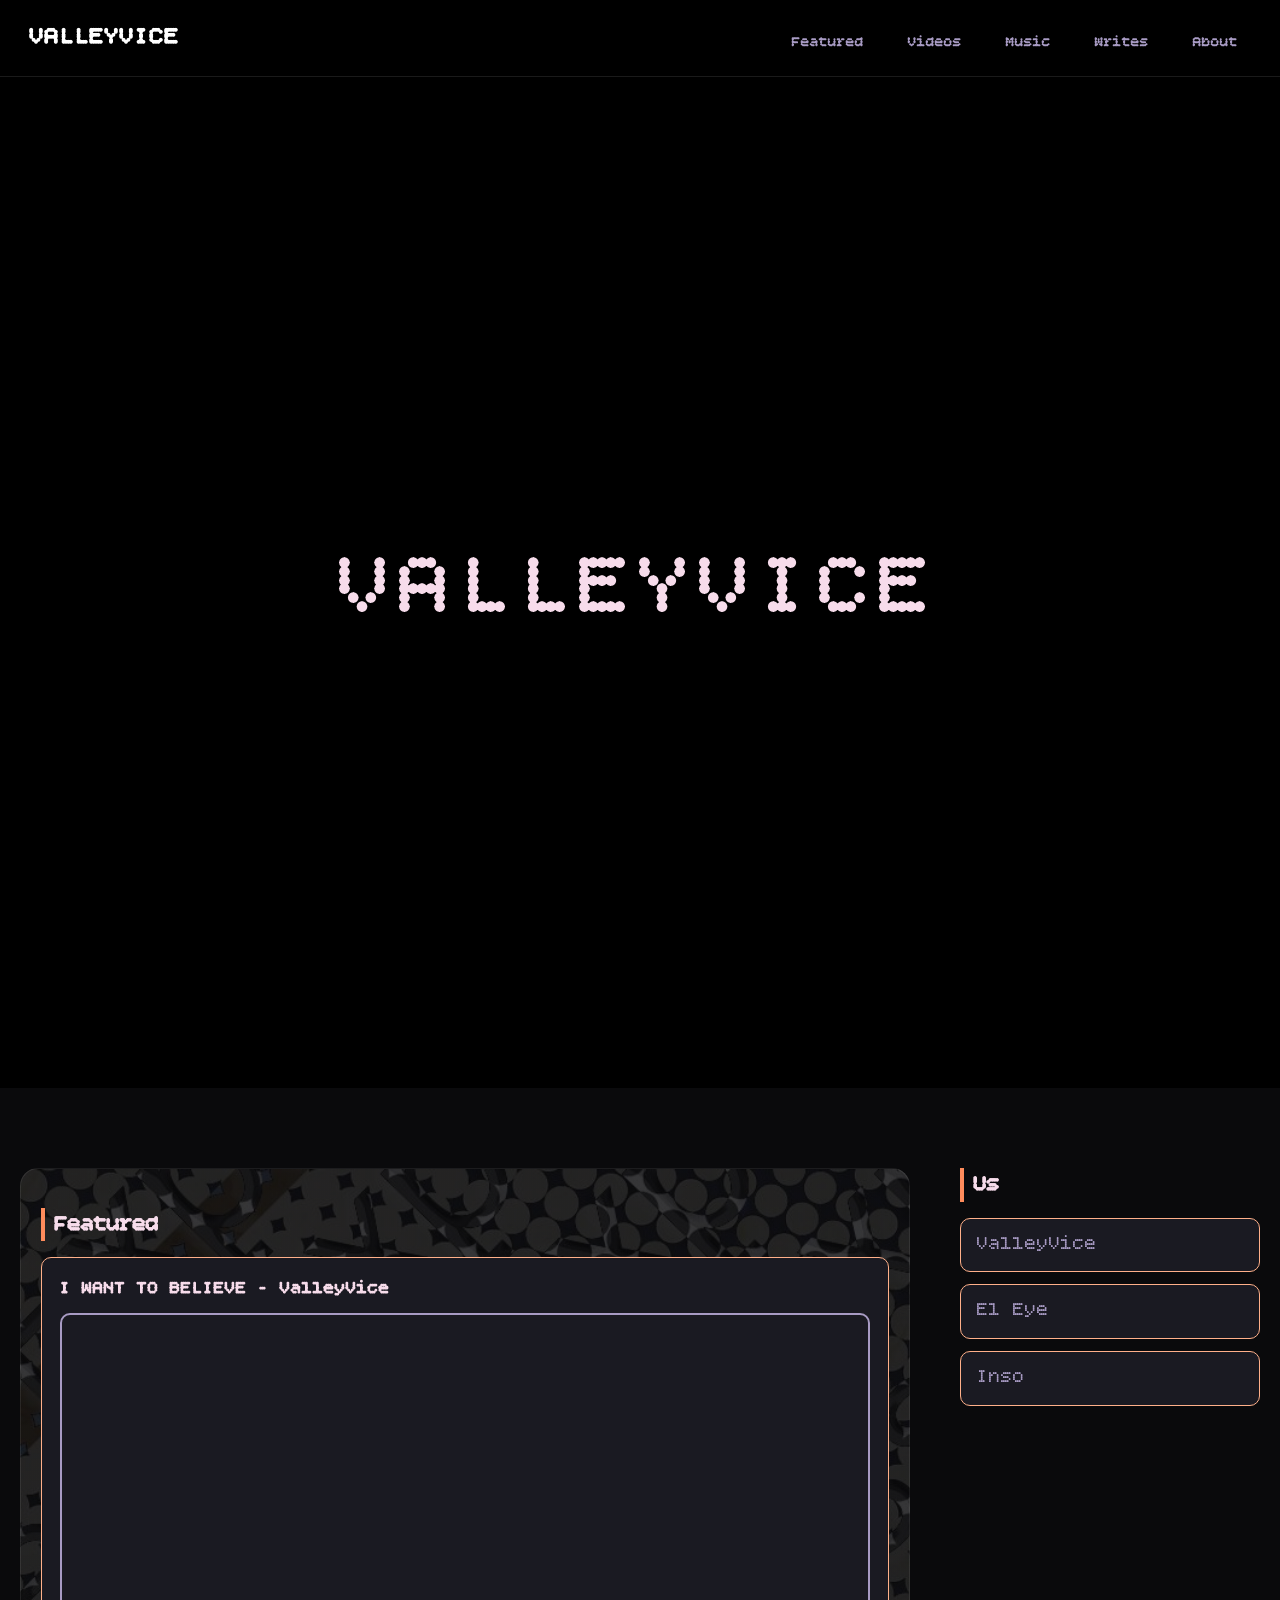
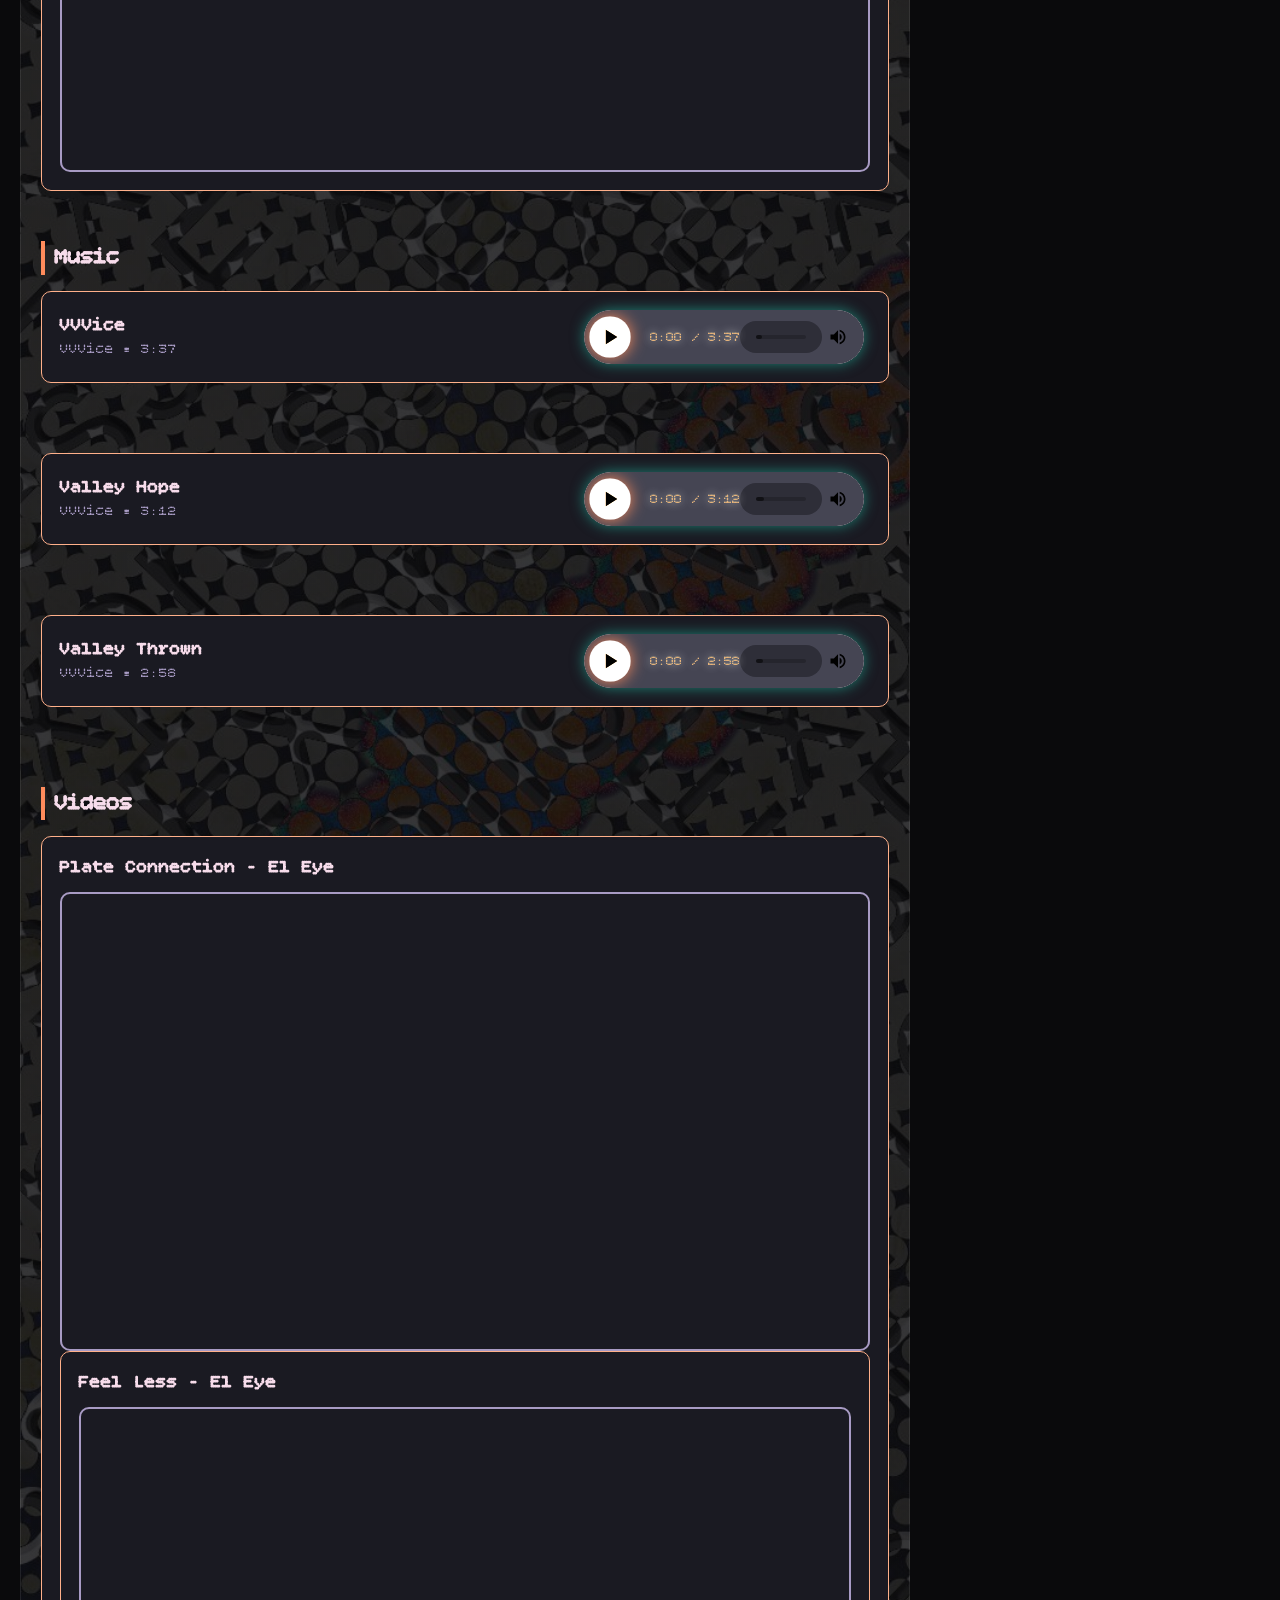
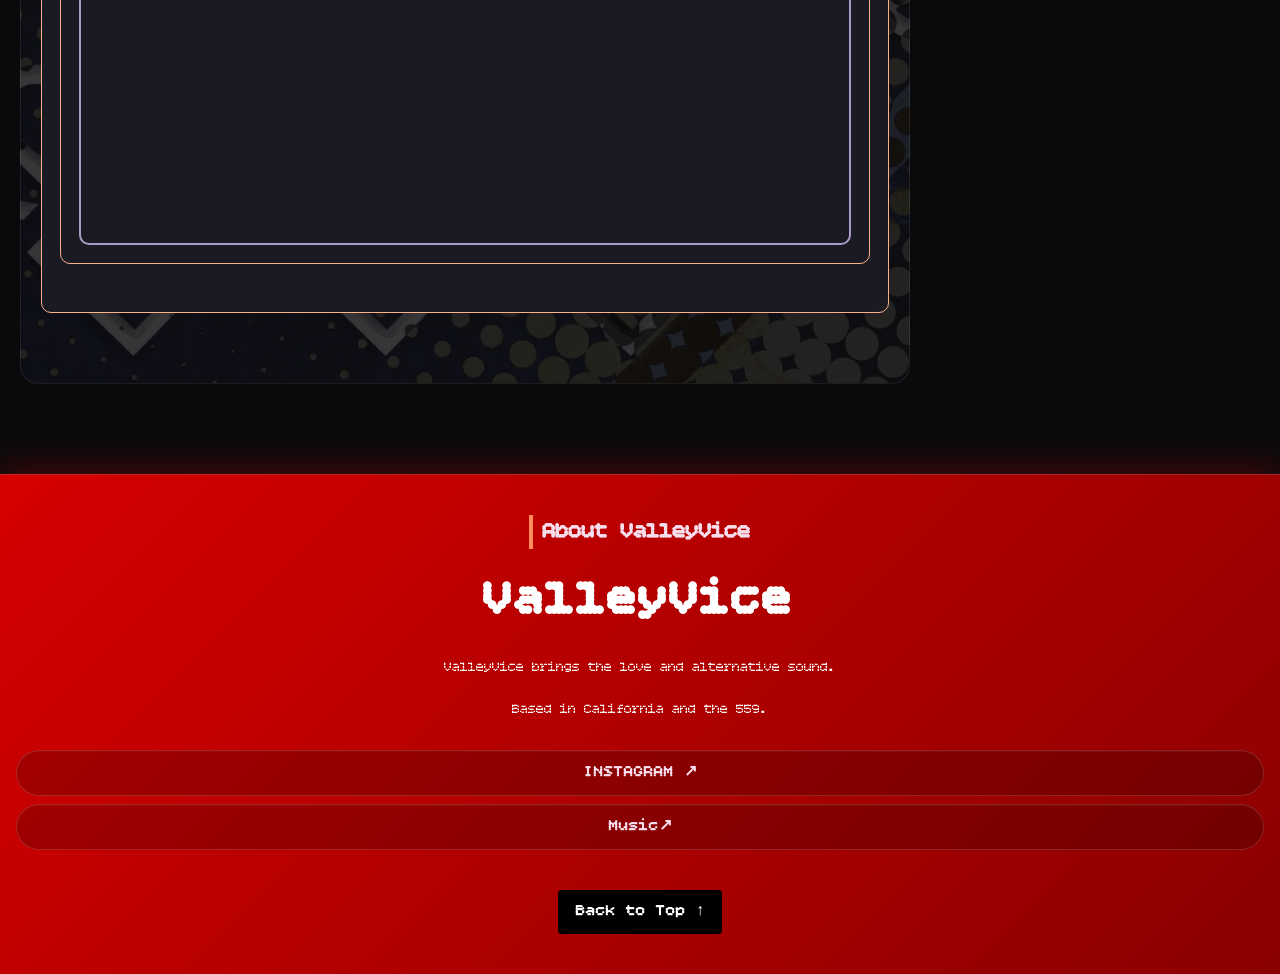
==== commit 6f6e85a4: "Fix HTML structure and update video titles" ====
--- a/index.html
+++ b/index.html
@@ -46,7 +46,7 @@
       <section id="Featured" class="vv-section">
         <h2 class="vv-section-title">Featured</h2>
         <div class="vv-card">
-          <div class="vv-card-title">Plate Connection - El Eye</div>
+          <div class="vv-card-title">I WANT TO BELIEVE - ValleyVice</div>
           <div class="vv-video-frame">
             <iframe width="560" height="315" src="https://www.youtube.com/embed/2AvgNj8gtBE?si=Ry_Hv-tMpA9Y_qW4" title="YouTube video player" frameborder="0" allow="accelerometer; autoplay; clipboard-write; encrypted-media; gyroscope; picture-in-picture; web-share" referrerpolicy="strict-origin-when-cross-origin" allowfullscreen></iframe>
           </div>
@@ -95,6 +95,12 @@
       <section id="videos" class="vv-section">
         <h2 class="vv-section-title">Videos</h2>
         <div class="vv-card">
+          <div class="vv-card-title">Plate Connection - El Eye</div>
+          <div class="vv-video-frame">
+            <iframe width="560" height="315" src="https://www.youtube.com/embed/2AvgNj8gtBE?si=Ry_Hv-tMpA9Y_qW4" title="YouTube video player" frameborder="0" allow="accelerometer; autoplay; clipboard-write; encrypted-media; gyroscope; picture-in-picture; web-share" referrerpolicy="strict-origin-when-cross-origin" allowfullscreen></iframe>
+        </div>
+
+          <div class="vv-card">
           <div class="vv-card-title">Feel Less - El Eye</div>
           <div class="vv-video-frame">
             <iframe width="560" height="315" src="https://www.youtube.com/embed/_zY-57PBvZM?si=U113zImSE3T3_3jn" title="YouTube video player" frameborder="0" allow="accelerometer; autoplay; clipboard-write; encrypted-media; gyroscope; picture-in-picture; web-share" referrerpolicy="strict-origin-when-cross-origin" allowfullscreen></iframe>
--- a/valleyvice.css
+++ b/valleyvice.css
@@ -433,6 +433,108 @@
   border-radius: 50% !important;
 }
 
+
+
+/* ============================================================
+   RESPONSIVE DESIGN
+   ============================================================ */
+
+@media (max-width: 1000px) {
+  .vv-page-layout {
+    flex-direction: column;
+    align-items: center;
+    gap: 30px;
+  }
+  
+  .vv-sidebar {
+    width: 100%;
+    max-width: 900px;
+    position: static; 
+  }
+}
+
+@media (max-width: 600px) {
+  .vv-header {
+    flex-direction: column;
+    align-items: flex-start;
+    padding: 12px 16px;
+    gap: 10px;
+  }
+
+  .vv-logo {
+    font-size: 1.6rem;
+  }
+
+  .vv-nav {
+    flex-wrap: wrap;
+    gap: 10px;
+    width: 100%;
+    justify-content: flex-end;
+  }
+
+  .vv-nav a {
+    font-size: 0.85rem;
+  }
+
+  .vv-hero {
+    padding: 130px 14px 32px;
+    min-height: 88svh;
+  }
+
+  .vv-hero-content {
+    padding: 24px 20px;
+  }
+
+  .vv-shell {
+    padding: 12px;
+  }
+
+  .vv-section {
+    margin-bottom: 32px;
+  }
+
+  .vv-track-card {
+    grid-template-columns: 1fr;
+    row-gap: 16px;
+  }
+
+  .vv-track-card audio {
+    width: 100%;
+    min-width: unset;
+    margin-left: 0;
+  }
+
+  .vv-footer {
+    padding: 40px 16px;
+  }
+
+  .vv-footer-logo {
+    font-size: 48px;
+  }
+
+  .vv-footer-tagline {
+    font-size: 14px;
+  }
+
+  .vv-footer-links a {
+    display: block;
+    margin: 8px 0;
+  }
+}
+
+@media (max-width: 500px) {
+  h2.vv-section-title {
+    font-size: 1.2rem;
+  }
+
+  .vv-track-title {
+    font-size: 1rem;
+  }
+
+  .vv-track-meta {
+    font-size: 0.8rem;
+  }
+}
 /* ============================================================
    FOOTER
    ============================================================ */
@@ -509,76 +611,7 @@
   opacity: 0.7;
 }
 
-/* ============================================================
-   RESPONSIVE DESIGN
-   ============================================================ */
-
-@media (max-width: 1000px) {
-  .vv-page-layout {
-    flex-direction: column;
-    align-items: center;
-    gap: 30px;
-  }
-  
-  .vv-sidebar {
-    width: 100%;
-    max-width: 900px;
-    position: static; 
-  }
-}
-
-@media (max-width: 600px) {
-  .vv-header {
-    flex-direction: column;
-    align-items: flex-start;
-    padding: 12px 16px;
-    gap: 10px;
-  }
-
-  .vv-logo {
-    font-size: 1.6rem;
-  }
-
-  .vv-nav {
-    flex-wrap: wrap;
-    gap: 10px;
-    width: 100%;
-    justify-content: flex-end;
-  }
-
-  .vv-nav a {
-    font-size: 0.85rem;
-  }
-
-  .vv-hero {
-    padding: 130px 14px 32px;
-    min-height: 88svh;
-  }
-
-  .vv-hero-content {
-    padding: 24px 20px;
-  }
-
-  .vv-shell {
-    padding: 12px;
-  }
-
-  .vv-section {
-    margin-bottom: 32px;
-  }
-
-  .vv-track-card {
-    grid-template-columns: 1fr;
-    row-gap: 16px;
-  }
-
-  .vv-track-card audio {
-    width: 100%;
-    min-width: unset;
-    margin-left: 0;
-  }
-
-  .vv-footer {
+ .vv-footer {
     padding: 40px 16px;
   }
 
@@ -594,18 +627,3 @@
     display: block;
     margin: 8px 0;
   }
-}
-
-@media (max-width: 500px) {
-  h2.vv-section-title {
-    font-size: 1.2rem;
-  }
-
-  .vv-track-title {
-    font-size: 1rem;
-  }
-
-  .vv-track-meta {
-    font-size: 0.8rem;
-  }
-}
--- a/footer.css
+++ b/footer.css
@@ -0,0 +1 @@
+
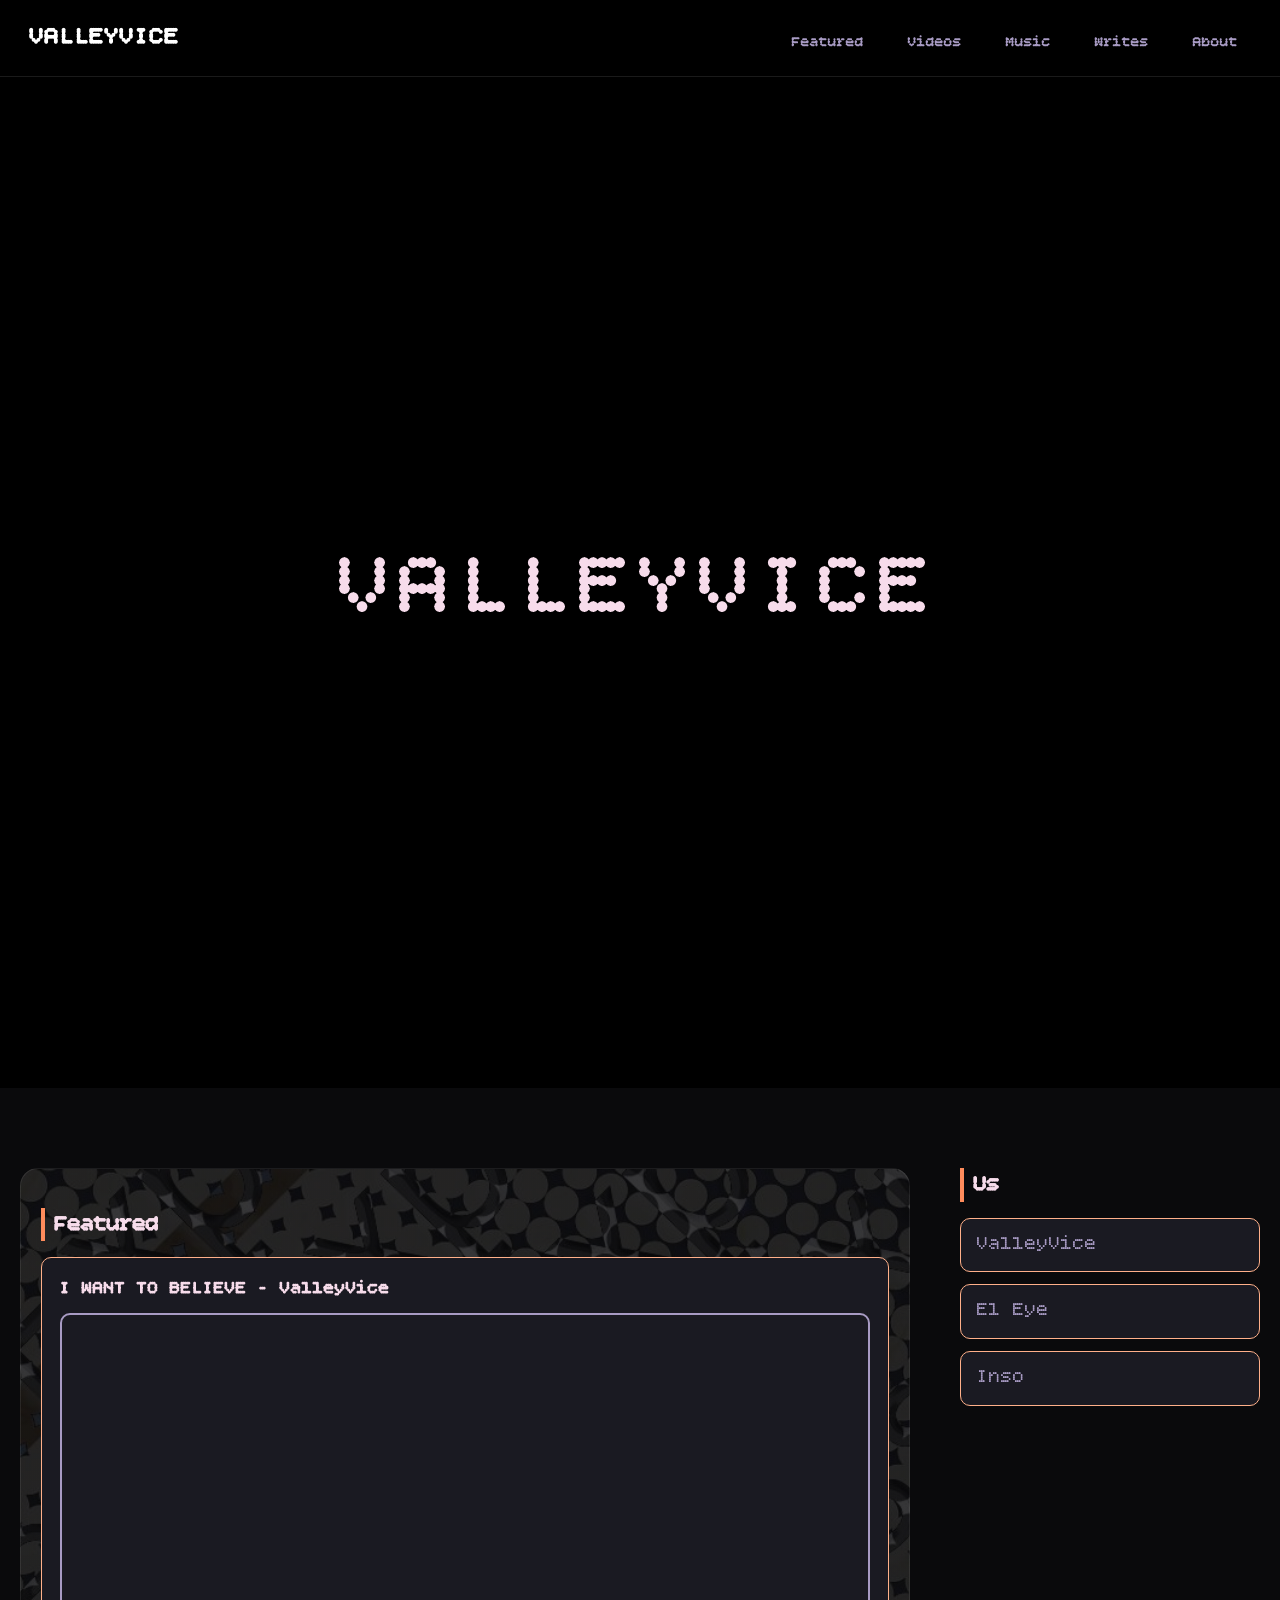
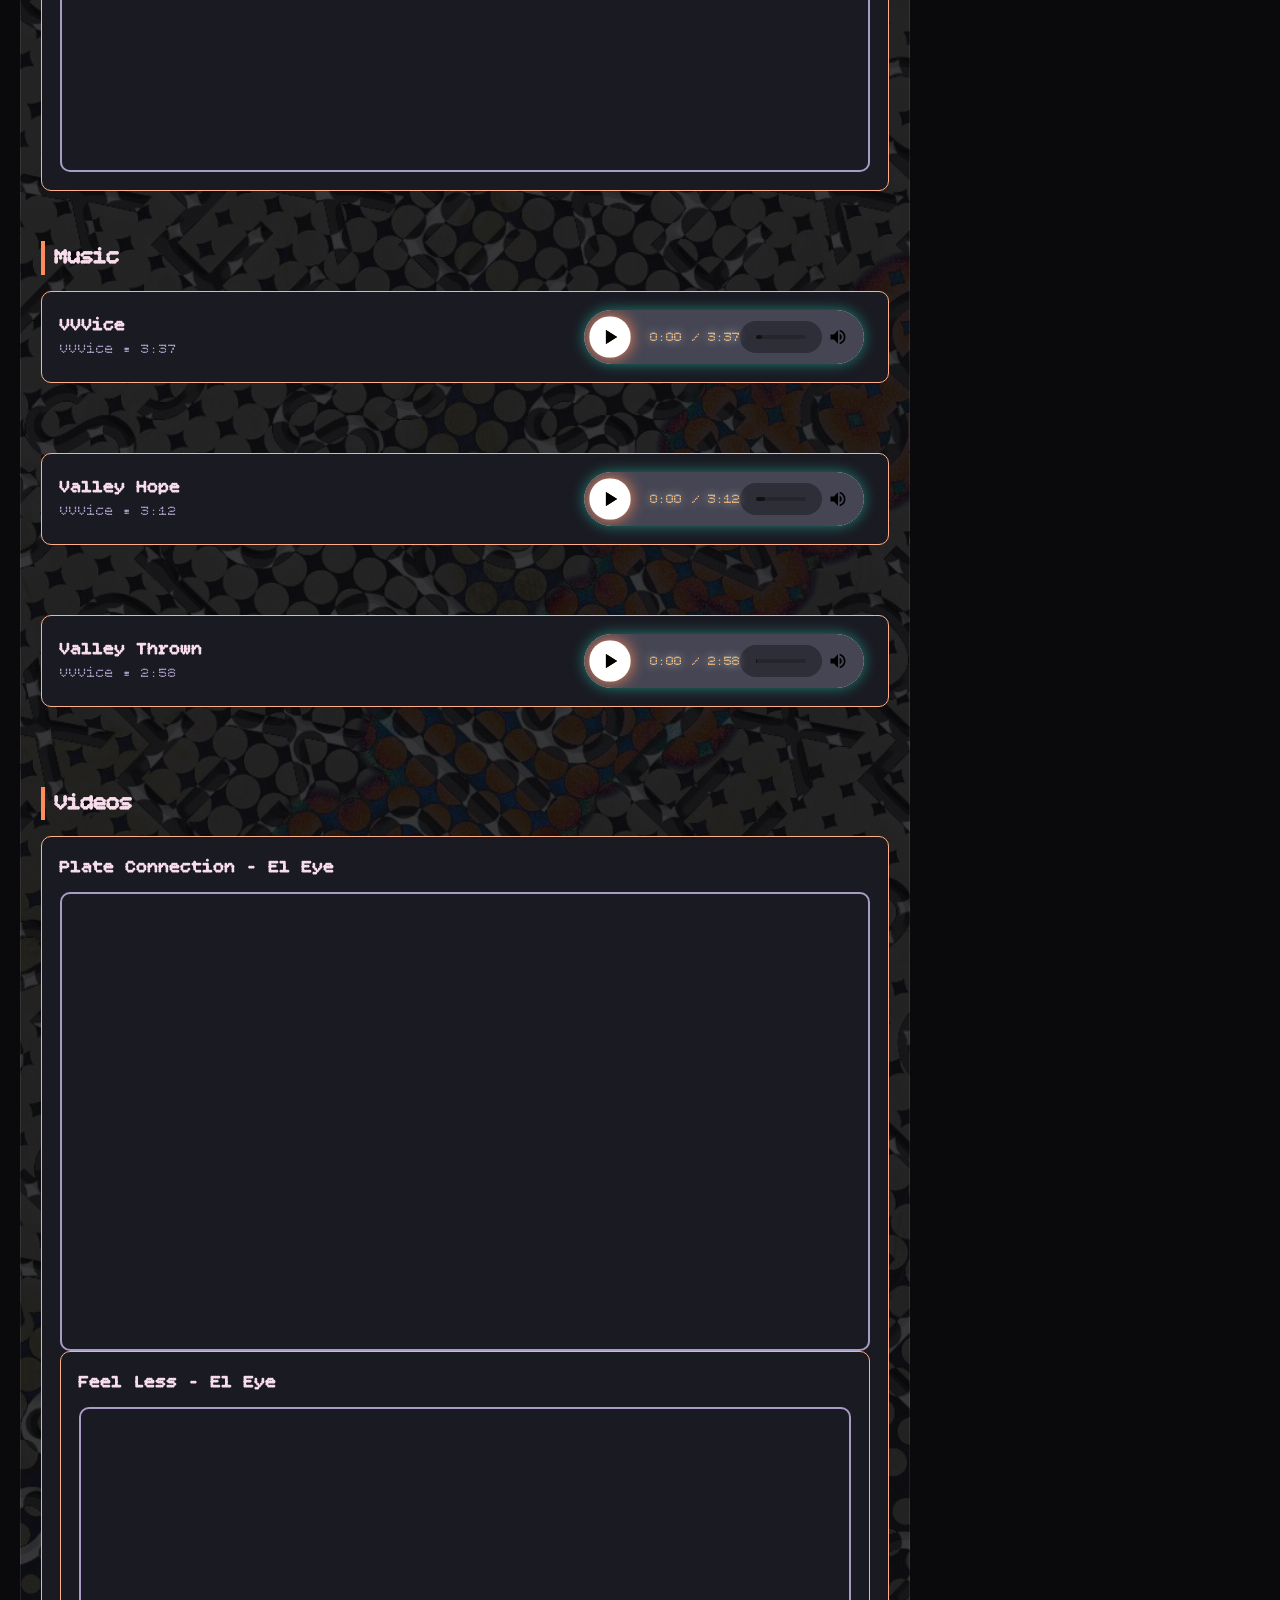
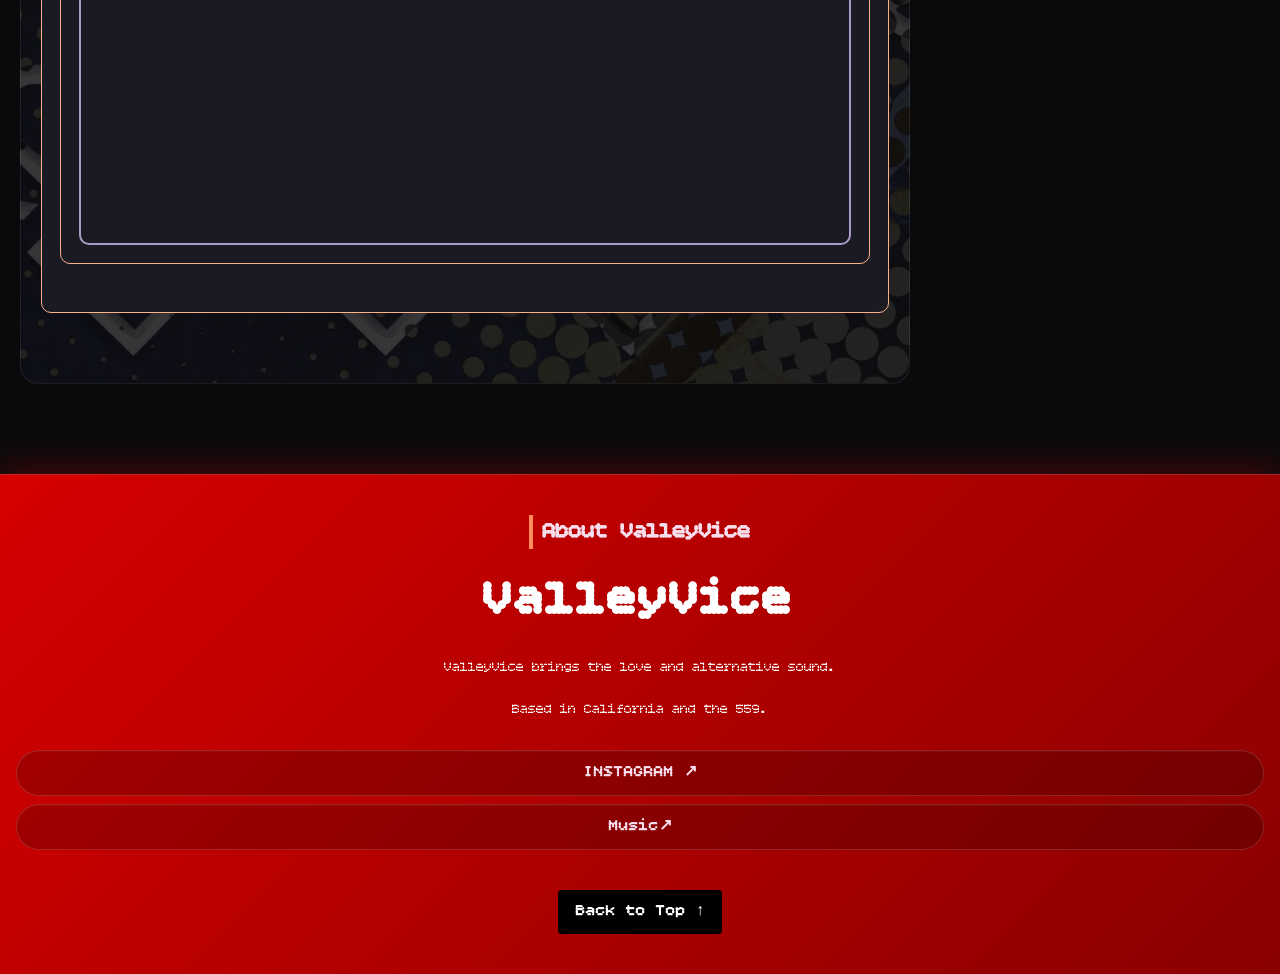
==== commit de82827d: "Fix HTML encoding issues in index.html" ====
--- a/index.html
+++ b/index.html
@@ -48,7 +48,7 @@
         <div class="vv-card">
           <div class="vv-card-title">I WANT TO BELIEVE - ValleyVice</div>
           <div class="vv-video-frame">
-            <iframe width="560" height="315" src="https://www.youtube.com/embed/2AvgNj8gtBE?si=Ry_Hv-tMpA9Y_qW4" title="YouTube video player" frameborder="0" allow="accelerometer; autoplay; clipboard-write; encrypted-media; gyroscope; picture-in-picture; web-share" referrerpolicy="strict-origin-when-cross-origin" allowfullscreen></iframe>
+            <iframe width="560" height="315" src="https://www.youtube.com/watch?v=MqRd0kdkzs4" title="YouTube video player" frameborder="0" allow="accelerometer; autoplay; clipboard-write; encrypted-media; gyroscope; picture-in-picture; web-share" referrerpolicy="strict-origin-when-cross-origin" allowfullscreen></iframe>
           </div>
         </div>
       </section>
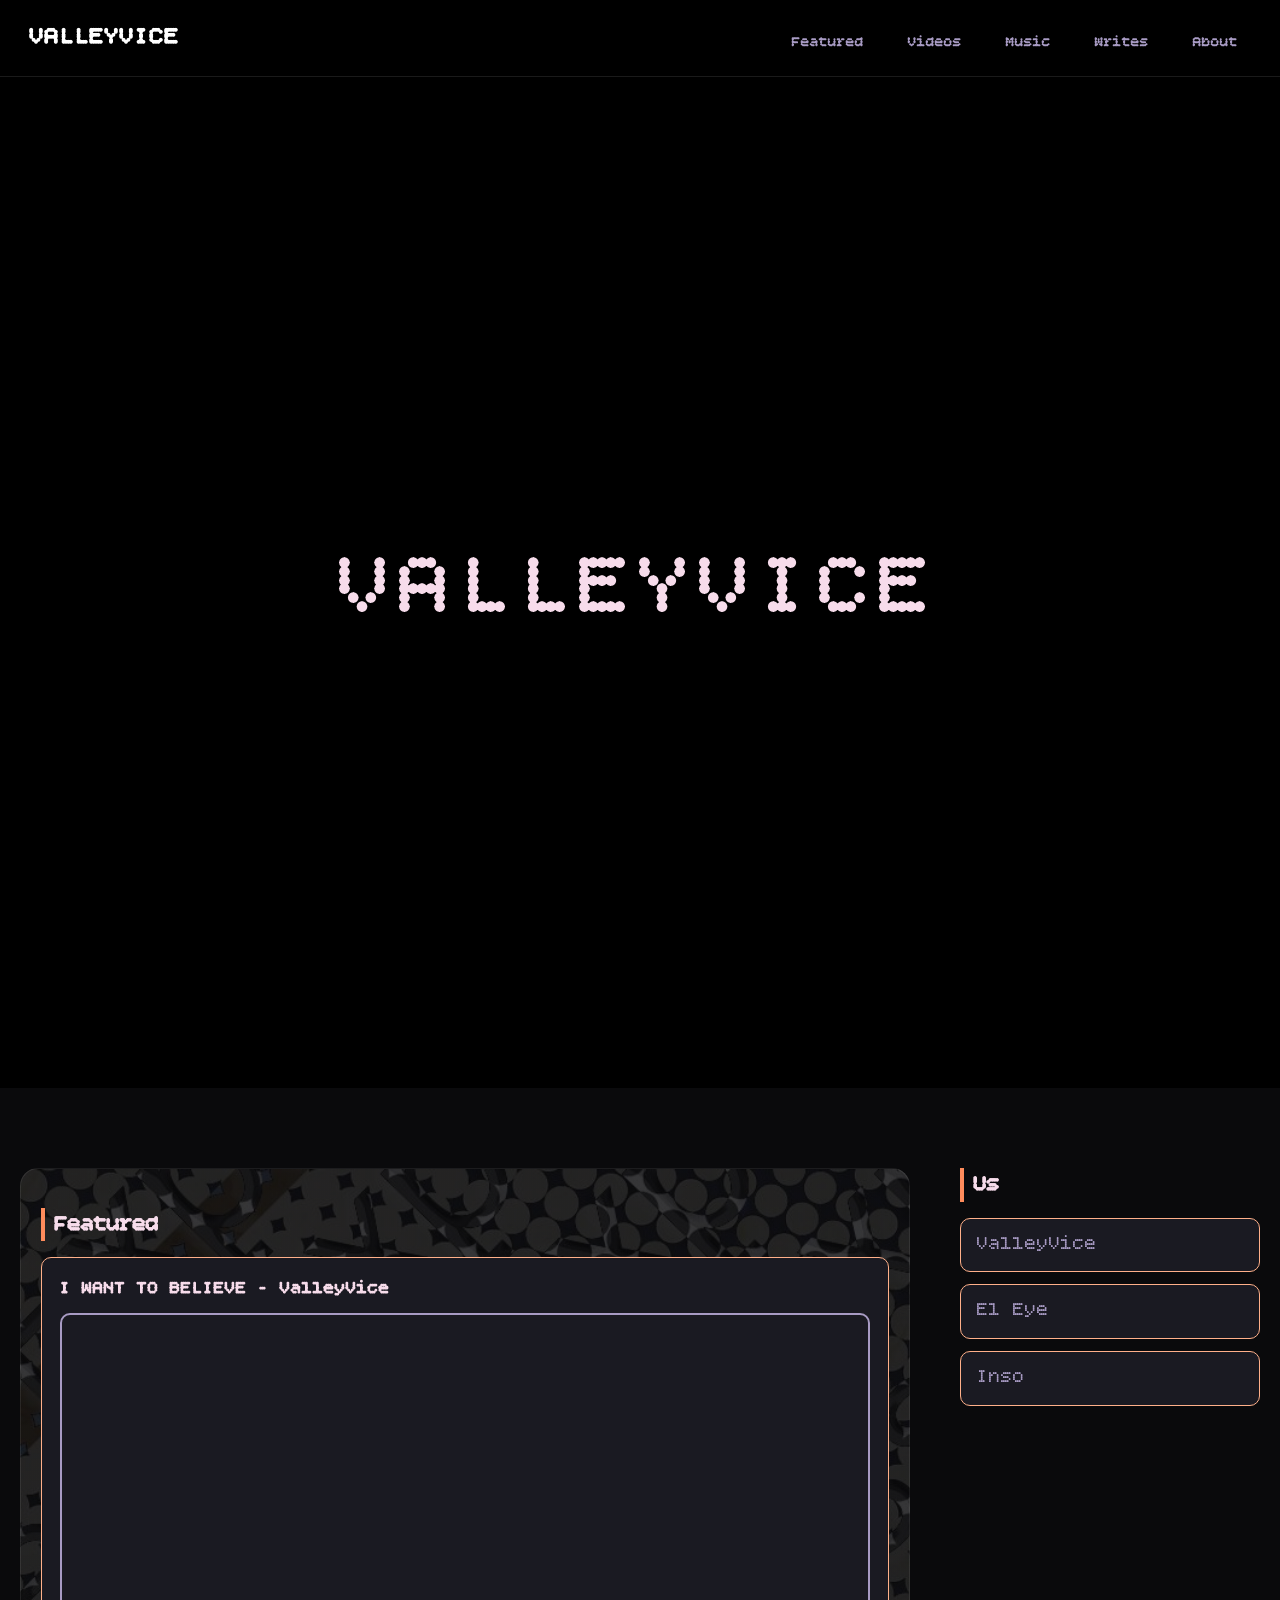
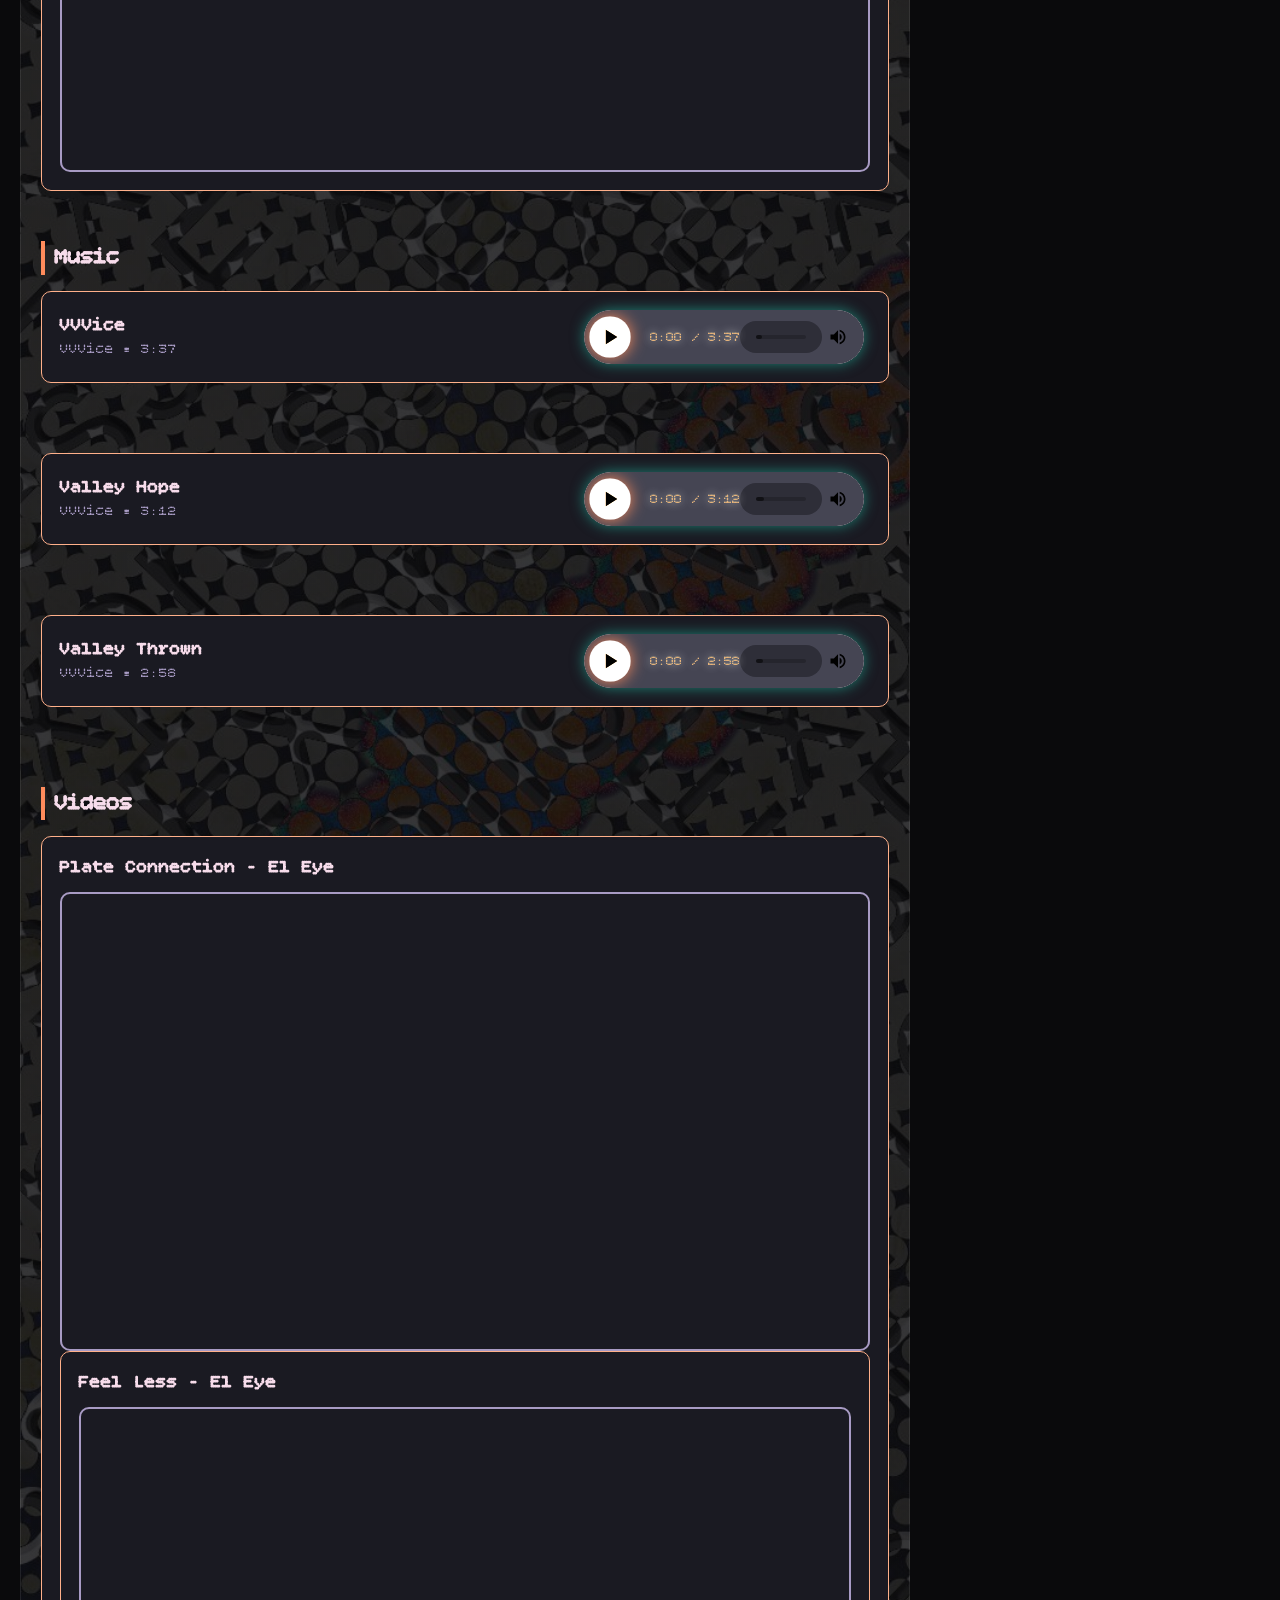
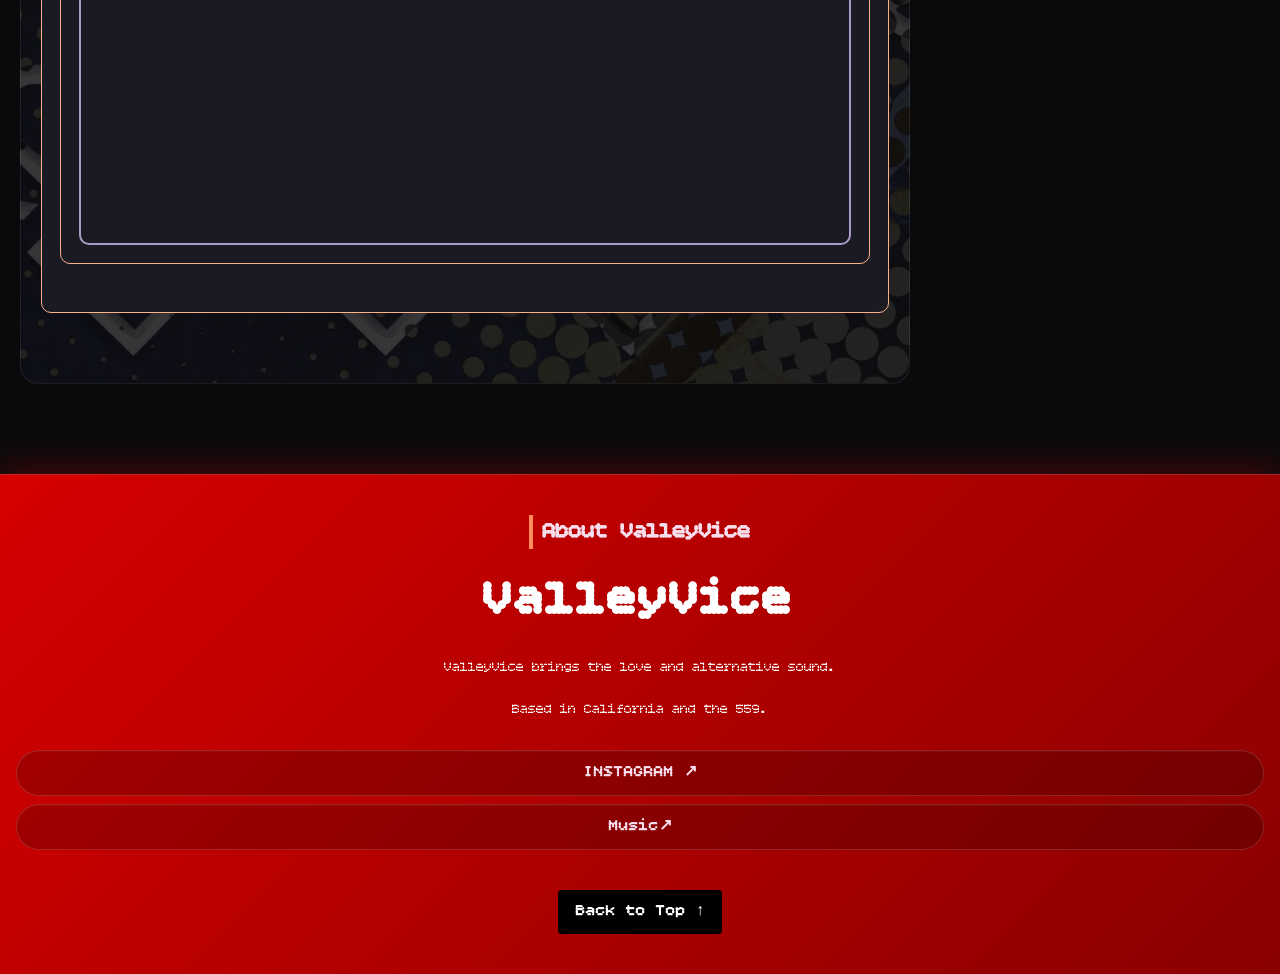
==== commit 9772a035: "Fix HTML entity encoding in index.html" ====
--- a/index.html
+++ b/index.html
@@ -48,7 +48,7 @@
         <div class="vv-card">
           <div class="vv-card-title">I WANT TO BELIEVE - ValleyVice</div>
           <div class="vv-video-frame">
-            <iframe width="560" height="315" src="https://www.youtube.com/watch?v=MqRd0kdkzs4" title="YouTube video player" frameborder="0" allow="accelerometer; autoplay; clipboard-write; encrypted-media; gyroscope; picture-in-picture; web-share" referrerpolicy="strict-origin-when-cross-origin" allowfullscreen></iframe>
+            <iframe width="560" height="315" src="https://www.youtube.com/embed/MqRd0kdkzs4?si=2MlG0NhKCAf84vhG" title="YouTube video player" frameborder="0" allow="accelerometer; autoplay; clipboard-write; encrypted-media; gyroscope; picture-in-picture; web-share" referrerpolicy="strict-origin-when-cross-origin" allowfullscreen></iframe>
           </div>
         </div>
       </section>
